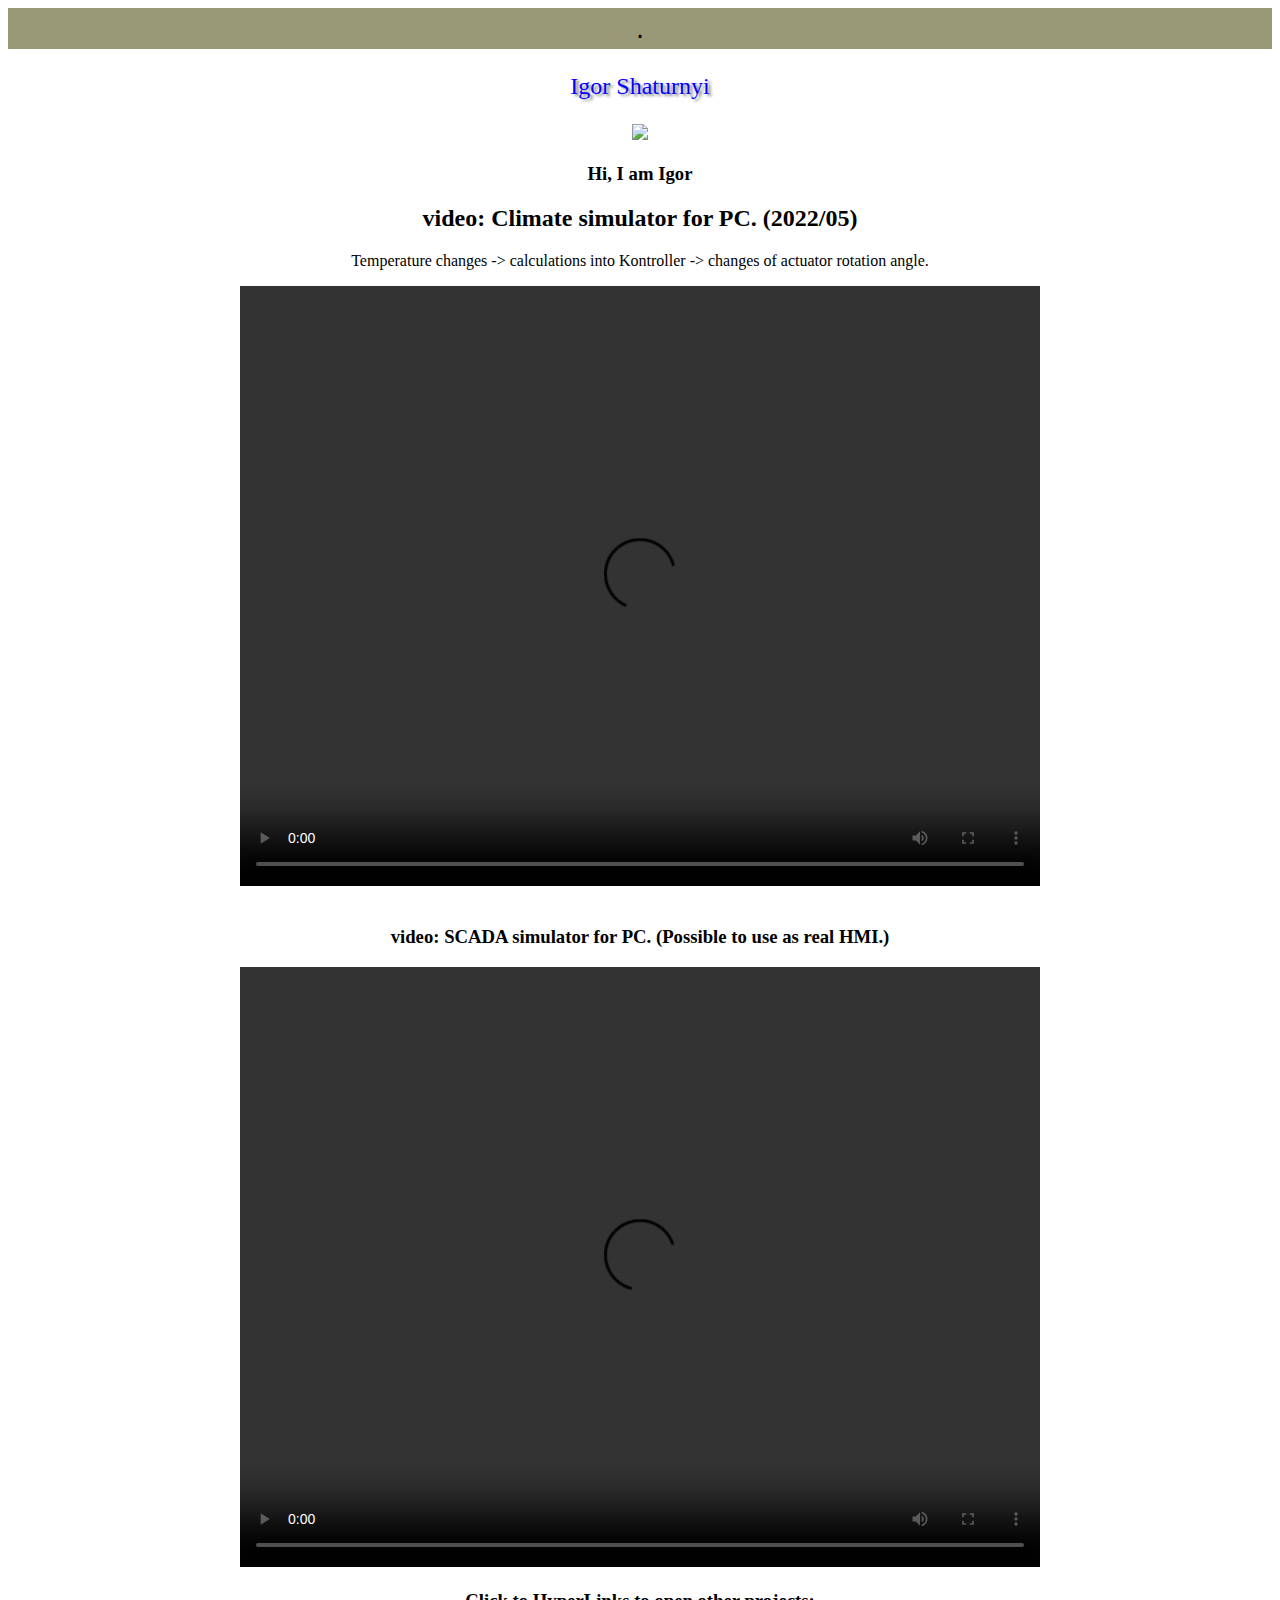
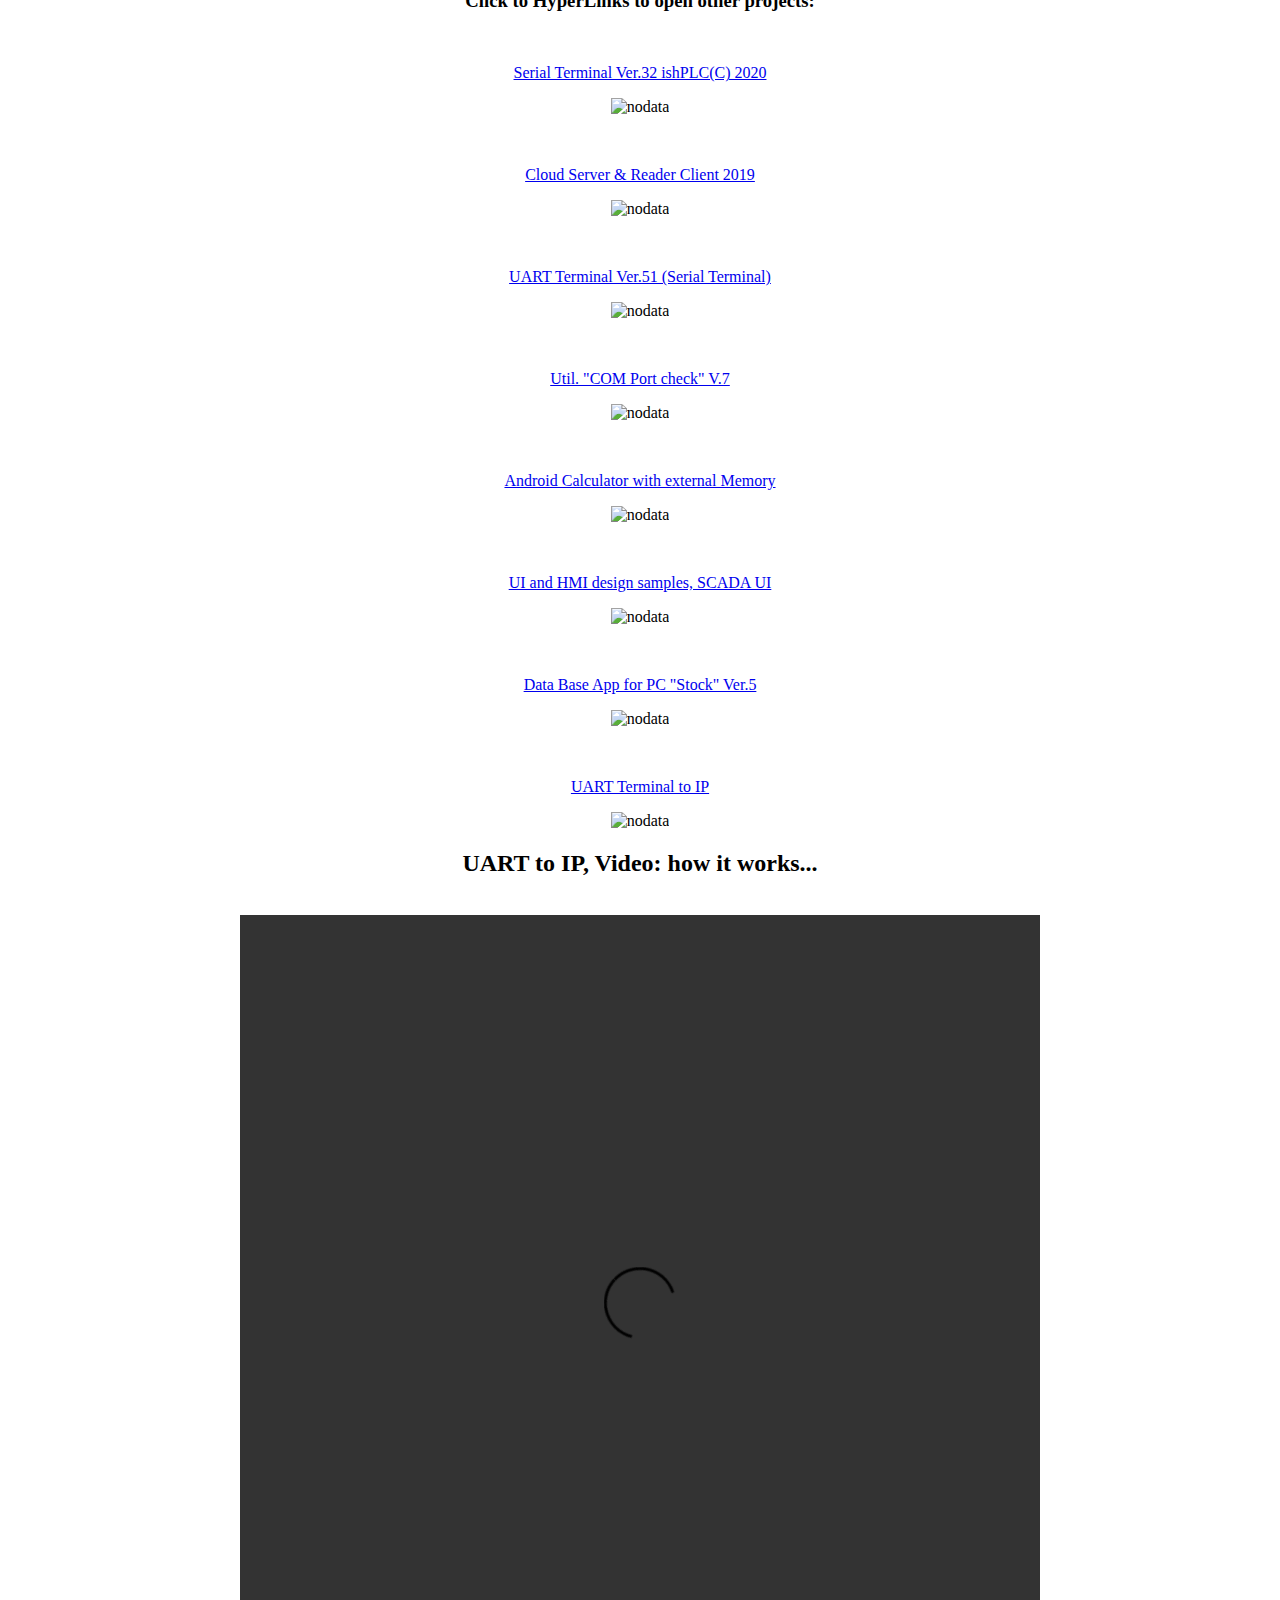
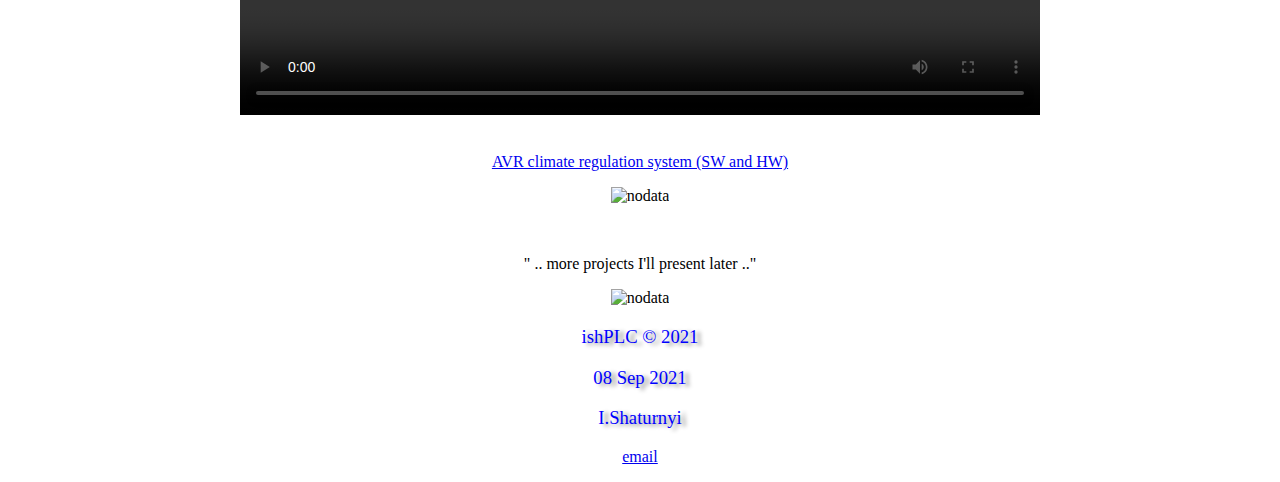
==== docs/index.html @ 09c2a777 "Update index.html" ====
<!DOCTYPE html>
<html>
 <head>
  <title> i.shaturnyi </title>
	<meta charset="utf-8">
	<link rel="stylesheet" type="text/css" href="css/styles.css">
 </head>
 <body>
 <table width="100%" border="0" cellspacing="0" cellpadding="4">
   <tr align="center" bgcolor="#999977">
    <td colspan="1" style="font-size: 180%; font-family: sans-serif"> . </td>
   </tr> </table> 
 
	<center><p style="color:blue; font-size: 18pt; text-shadow: 3px 2px 3px grey;">	
		Igor Shaturnyi </p></center> 
	
	<center>

	<div class="cat">
	<img src="img/i44.png" />
	</div></center>

		
<script> 
var source,dest,len,now=0,delay=50,letters=1;
function show_text()
{
    source = document.getElementById("pageTextSource");
    dest = document.getElementById("pageText");
    len = source.innerHTML.length;
    show();
}

function show()
{
    dest.innerHTML += source.innerHTML.substr(now,letters);
    now+=letters;

    if(now<len)
    	setTimeout("show()",delay);
    }
</script>
<body onload="show_text();">
<center> <h3>
<p style="display:none" id="pageTextSource";>
Hi, I am Igor Shaturnyi, Electronics and Software Engineer. Development of PC applications and databases, develop and test algorithms, process visualisation, development of wireless technology systems, etc. Since 2002 I have switched to C++ (previously was: Pascal and C). Job and Hobbies: development of hardware and software for microcontrollers and PC, Android smartphones, various electronics, repair of electronics.  Here is some of my projects, which short descriptions you can see below. If  you have some questions, please let me know using email, I'll be glad to answer. Thanks for your visit this webpage. 
<p id="pageText">
</p></h3></center>
<!-- -----------------------<p> links to my projects:</p>---------------- -->

<center>
	<h2> video: Climate simulator for PC. (2022/05) </h2>
	<p> Temperature changes -> calculations into Kontroller -> changes of actuator rotation angle. </p>
	<video width="800" height="600" controls =  "controls">
		<source src = "v/simV3H.mp4" />
	</video>	
	<br>
	<br>
	
	<h3> video: SCADA simulator for PC. (Possible to use as real HMI.) </h3>
	
	<video width="800" height="600" controls =  "controls">
		<source src = "https://ishplc.github.io/UI_HMI.github.io/v/scada_db.mp4"  type = "video/mp4" />
	</video>	
<br>
	<h3> Click to HyperLinks to open other projects: </h3>
<br>
	<p> <a href="https://ishplc.github.io/SISH32.github.io/"  
		target="_blank">Serial Terminal Ver.32 ishPLC(C) 2020</a></p>
	<center><p><img src="https://ishplc.github.io/SISH32.github.io/img/01.jpg" 
		alt="nodata" width="800" height="600"></p></center>	
<br>
<p> <a href="https://ishplc.github.io/SERVER_CLOUD_READER.github.io/"  
	target="_blank">Cloud Server & Reader Client 2019</a></p>
<center><p><img src="https://ishplc.github.io/SERVER_CLOUD_READER.github.io/img/01.jpg" 
	alt="nodata" width="800" height="600"></p></center>	
<br>
<p> <a href="https://ishplc.github.io/UART_Terminal51/"  
	target="_blank">UART Terminal Ver.51 (Serial Terminal)</a></p>
<center><p><img src="https://ishplc.github.io/UART_Terminal51/img/05.JPG" 
	alt="nodata" width="350" height="500"></p></center>	
<br>
<p> <a href="https://ishplc.github.io/COMPort/"  
	target="_blank">Util. "COM Port check" V.7</a></p>
<center><p><img src="https://ishplc.github.io/COMPort/img/03.JPG" 
	alt="nodata" ></p></center>	
<br>
<p> <a href="https://ishplc.github.io/AndroidCalc.github.io/"  
	target="_blank">Android Calculator with external Memory</a></p>
<center><p><img src="https://ishplc.github.io/AndroidCalc.github.io/img/2.jpg" 
	alt="nodata" width="800" height="600"></p></center>	
<br>
<p> <a href="https://ishplc.github.io/UI_HMI.github.io/"  
	target="_blank">UI and HMI design samples, SCADA UI</a></p>
<center><p><img src="https://ishplc.github.io/UI_HMI.github.io/i/scada_db.jpg" 
	alt="nodata" width="800" height="500"></p></center>	
<br>

<p> <a href="https://ishplc.github.io/DB_App_STOCK.github.io/"  
	target="_blank">Data Base App for PC "Stock" Ver.5</a></p>
<center><p><img src="https://ishplc.github.io/DB_App_STOCK.github.io/img/b.jpg" 
	alt="nodata" width="800" height="500"></p></center>	

<br>
<p> <a href="https://ishplc.github.io/UART2IP/"  
	target="_blank">UART Terminal to IP</a></p>
<center><p><img src="https://ishplc.github.io/UART2IP/img/02.JPG" 
	alt="nodata" width="800" height="700"></p></center>	
	<center><h2> UART to IP, Video: how it works...  </h2>
<br>
	<video width="800" height="800" controls =  "controls">
			<source src = "https://ishplc.github.io/UART2IP/v/232_HMI_IP.mp4"  type = "video/mp4" />
		</video></center>


<br>
<p> <a href="https://ishplc.github.io/AVR_Climate_System/"  
	target="_blank">AVR climate regulation system (SW and HW)</a></p>
<center><p><img src="https://ishplc.github.io/AVR_Climate_System/I/02.JPG" 
	alt="nodata" width="800" height="500"></p></center>	
<br>
	

<p> " .. more projects I'll present later .." </p>

<!-- ishPLC(C) 2021 ingisaturny@gmail.com -->
	<p><img src="img/i44.png" alt="nodata"></p>
		<center><p style="color:blue; font-size: 14pt; ont-size: 20pt; text-shadow: 5px 2px 4px grey;">	
		ishPLC © 2021   </p>
		</center>	
	<center><p style="color:blue; font-size: 14pt; text-shadow: 5px 2px 4px grey;">	
		08 Sep 2021  </p></center>


<!-- <h3> I.Shaturny ishPLC © 2021 </h3>-->
	<center><p style="color:blue; font-size: 14pt; ont-size: 20pt; text-shadow: 5px 2px 4px grey;">	
		I.Shaturnyi </p></center>
		<p><a href="mailto:ingisaturny@gmail.com">email</a></p>
		<footer > </footer>
</center>
 </body>
	 
</html>
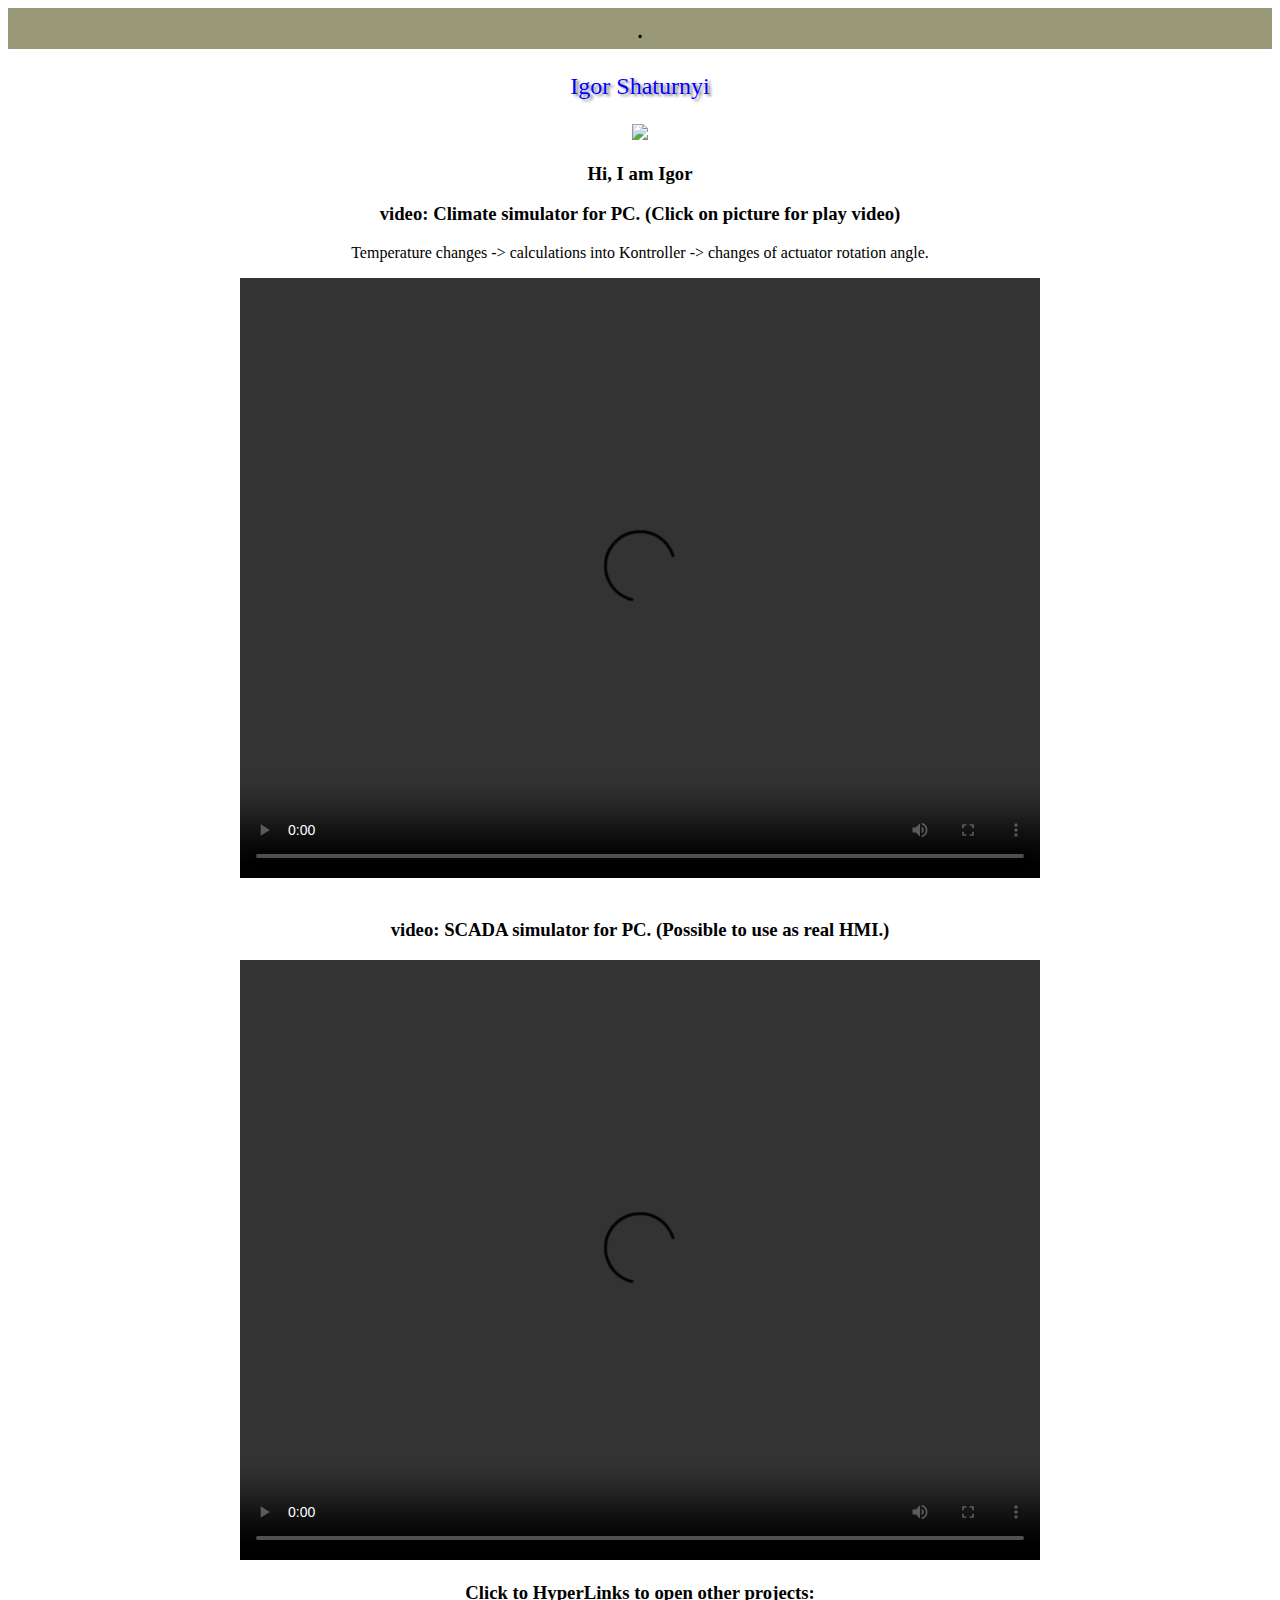
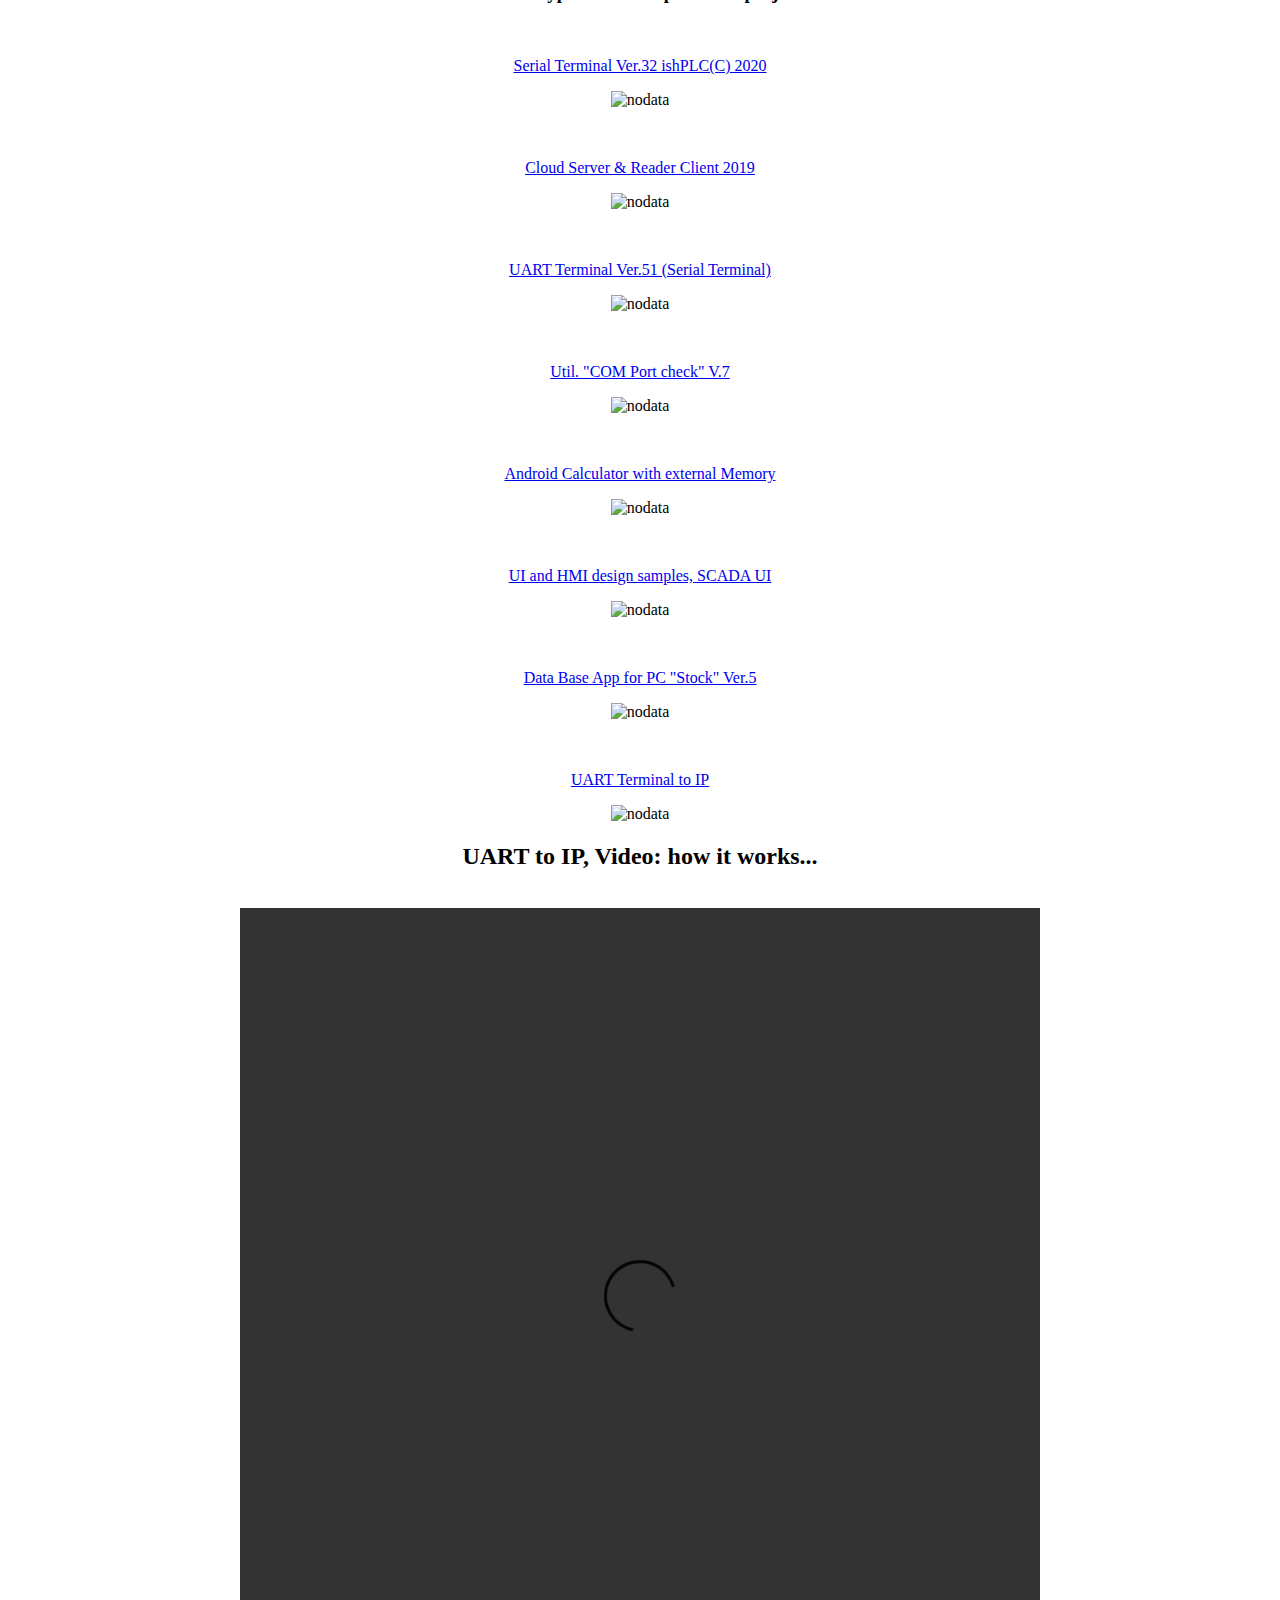
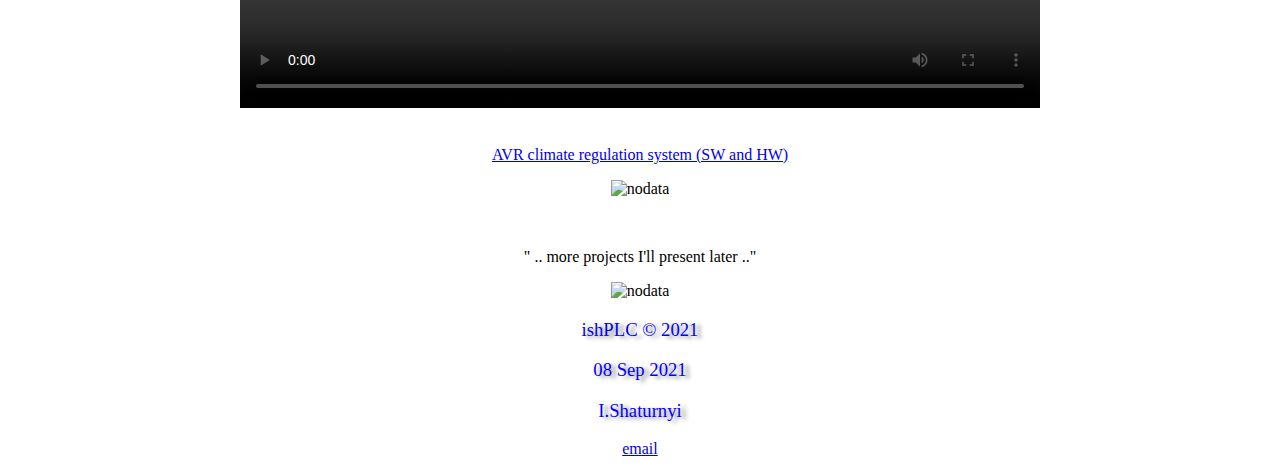
==== commit 81cd41dc: "Update index.html" ====
--- a/docs/index.html
+++ b/docs/index.html
@@ -43,13 +43,13 @@
 <body onload="show_text();">
 <center> <h3>
 <p style="display:none" id="pageTextSource";>
-Hi, I am Igor Shaturnyi, Electronics and Software Engineer. Development of PC applications and databases, develop and test algorithms, process visualisation, development of wireless technology systems, etc. Since 2002 I have switched to C++ (previously was: Pascal and C). Job and Hobbies: development of hardware and software for microcontrollers and PC, Android smartphones, various electronics, repair of electronics.  Here is some of my projects, which short descriptions you can see below. If  you have some questions, please let me know using email, I'll be glad to answer. Thanks for your visit this webpage. 
+Hi, I am Igor Shaturnyi, Electronics and Software Engineer. Electronic specialisation is automation and wireles tecnologies. Software specialisation is C/C++ Programmer. I have over 35 years of work experience.  Development of PC applications and databases, testing algorithms, process visualisation, automation and wireless technology systems, SW and HW for microcontrollers, PLC and Computers. Since 2002 I have switched to C++ (previously was: Pascal and C).  Here is some of my projects, which short descriptions you can see below. If you have any questions or suggestions, please contact me using the email at the bottom of the page, I'll be glad to answer. Thanks for your visit this webpage.
 <p id="pageText">
 </p></h3></center>
 <!-- -----------------------<p> links to my projects:</p>---------------- -->
 
 <center>
-	<h2> video: Climate simulator for PC. (2022/05) </h2>
+	<h3> video: Climate simulator for PC. (Click on picture for play video) </h3>
 	<p> Temperature changes -> calculations into Kontroller -> changes of actuator rotation angle. </p>
 	<video width="800" height="600" controls =  "controls">
 		<source src = "v/simV3H.mp4" />
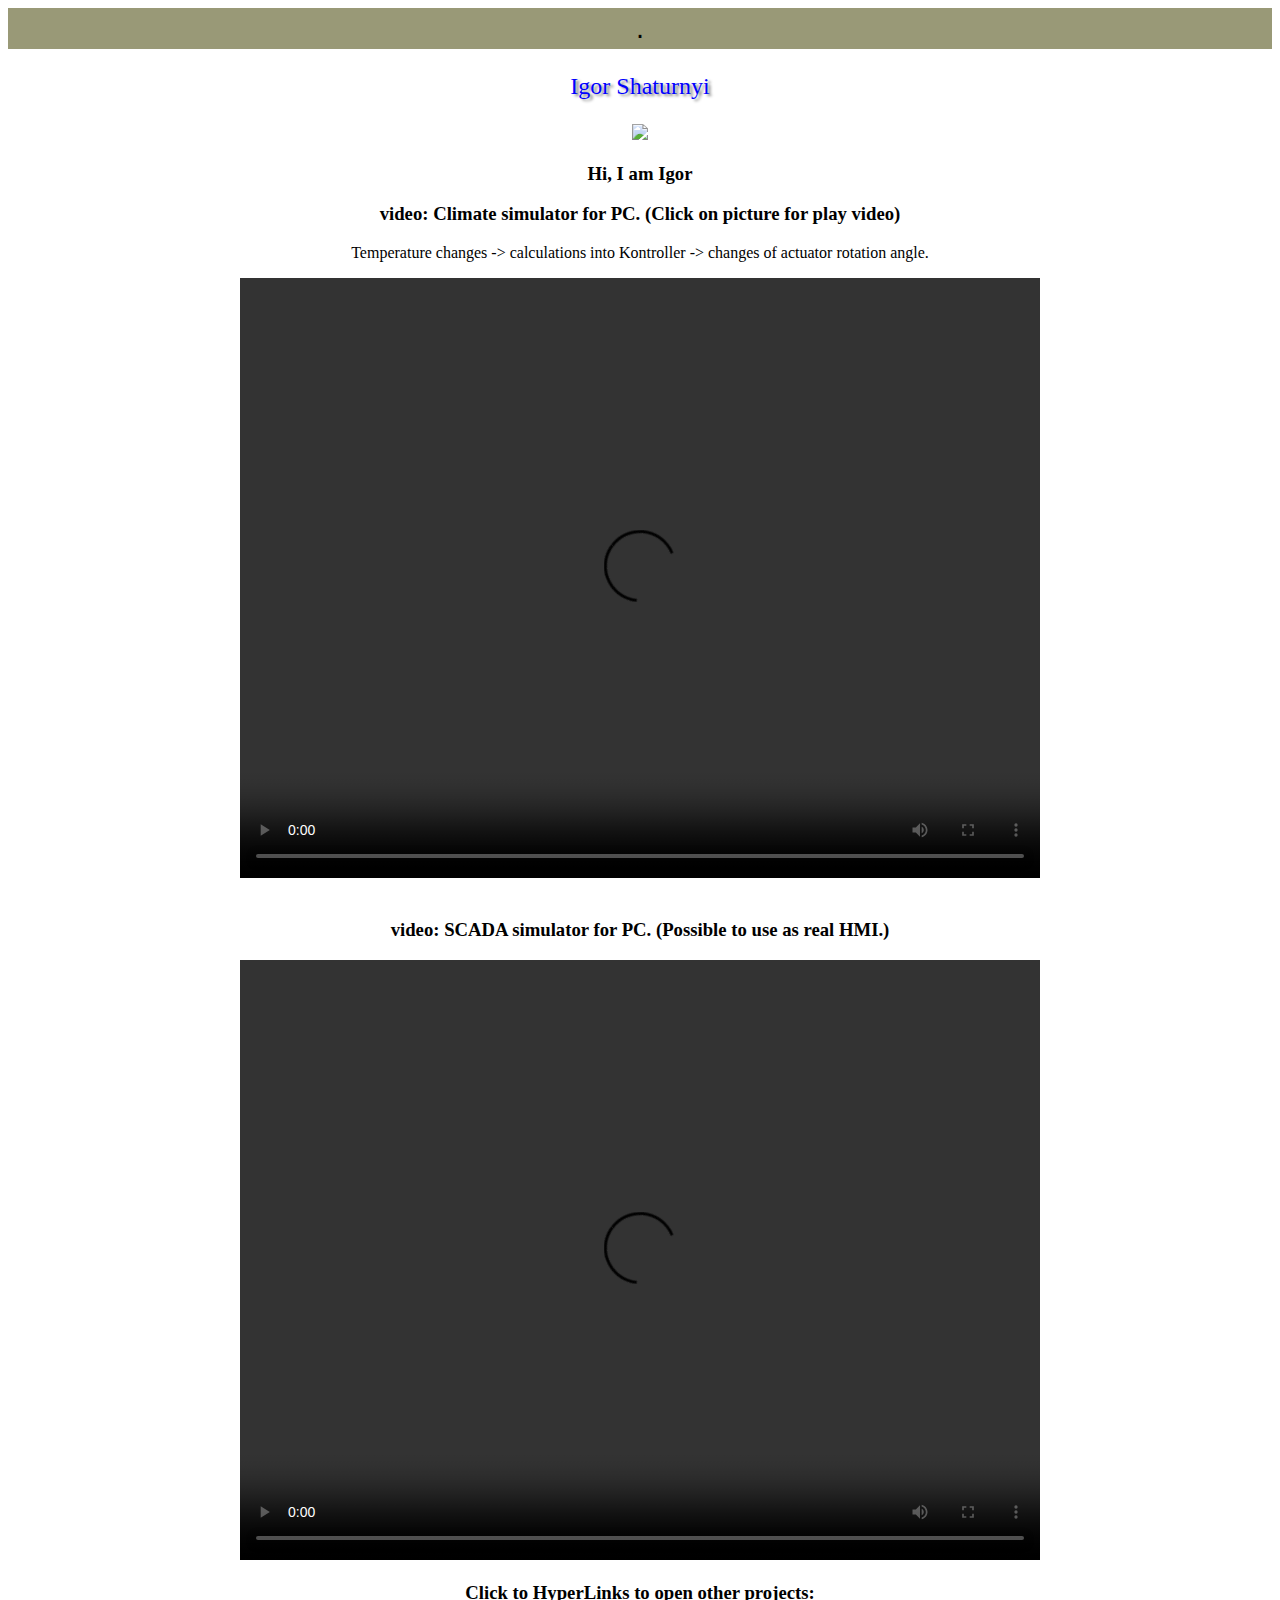
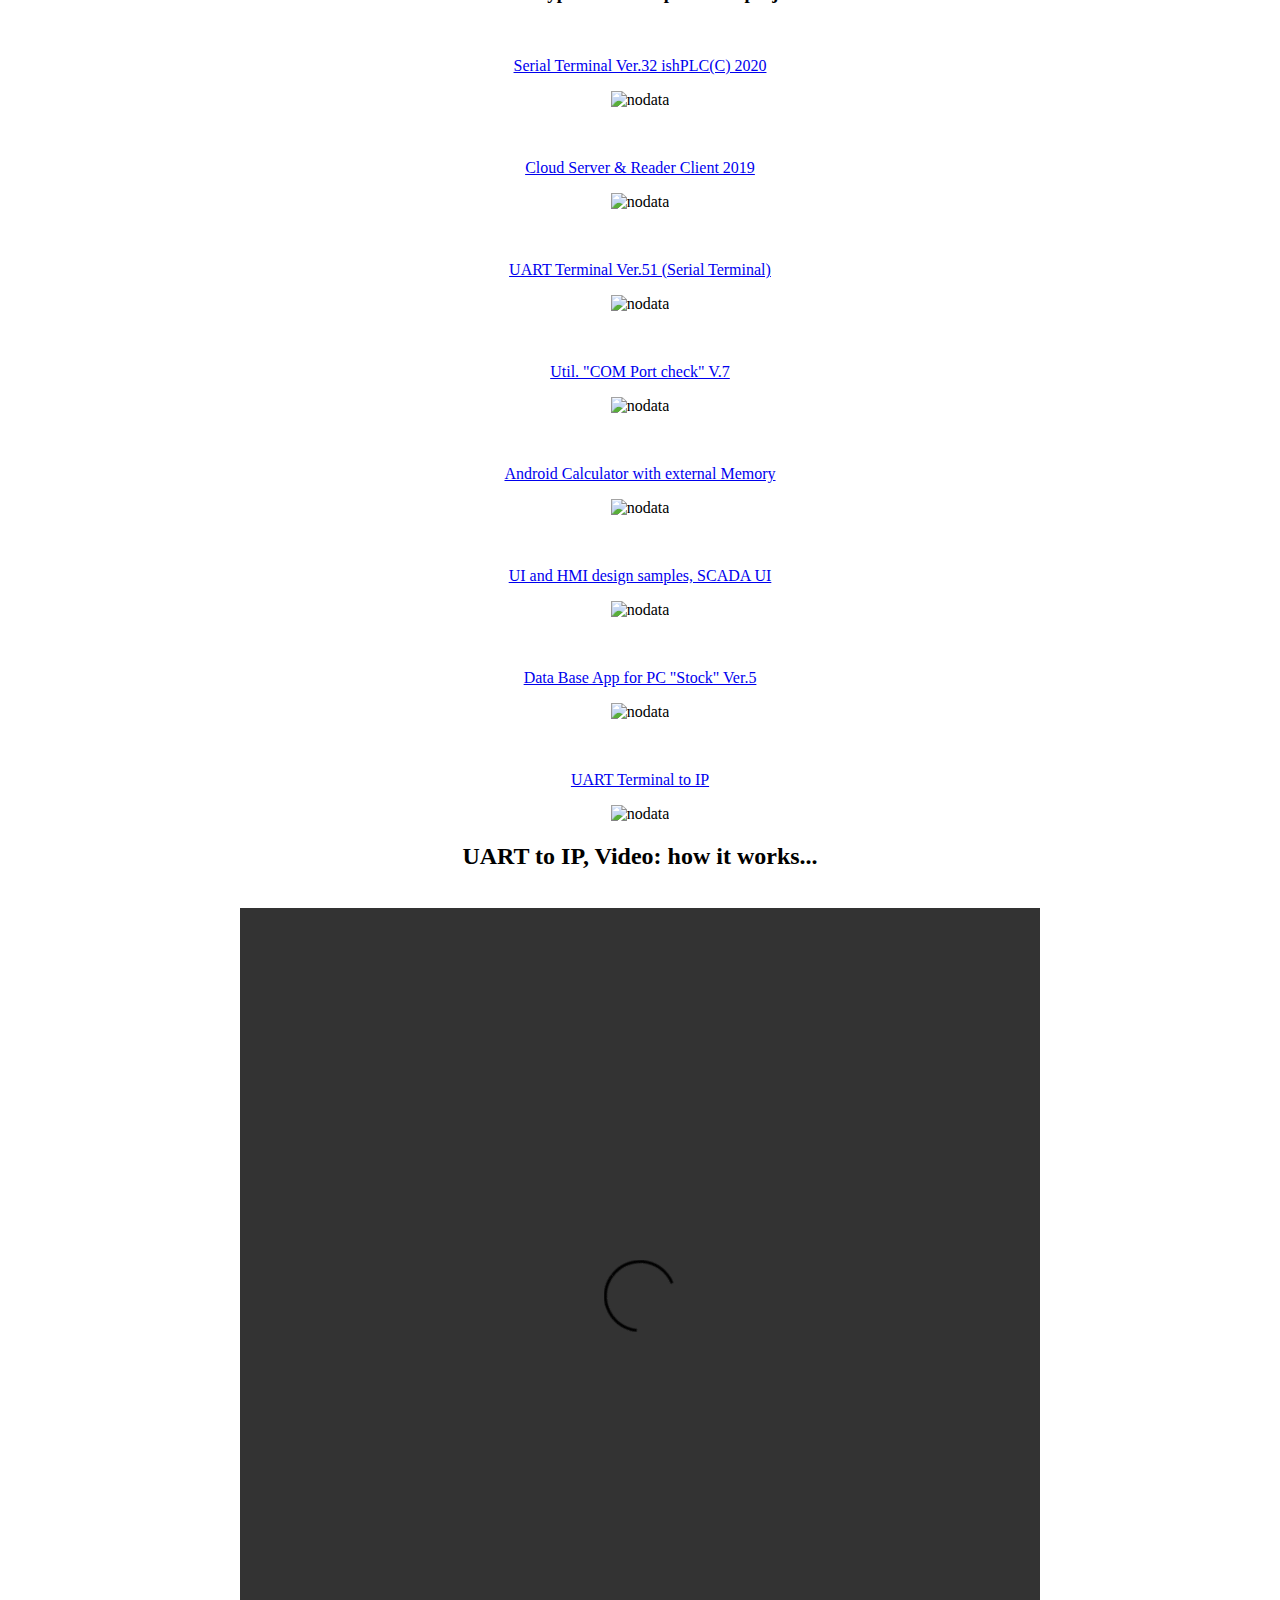
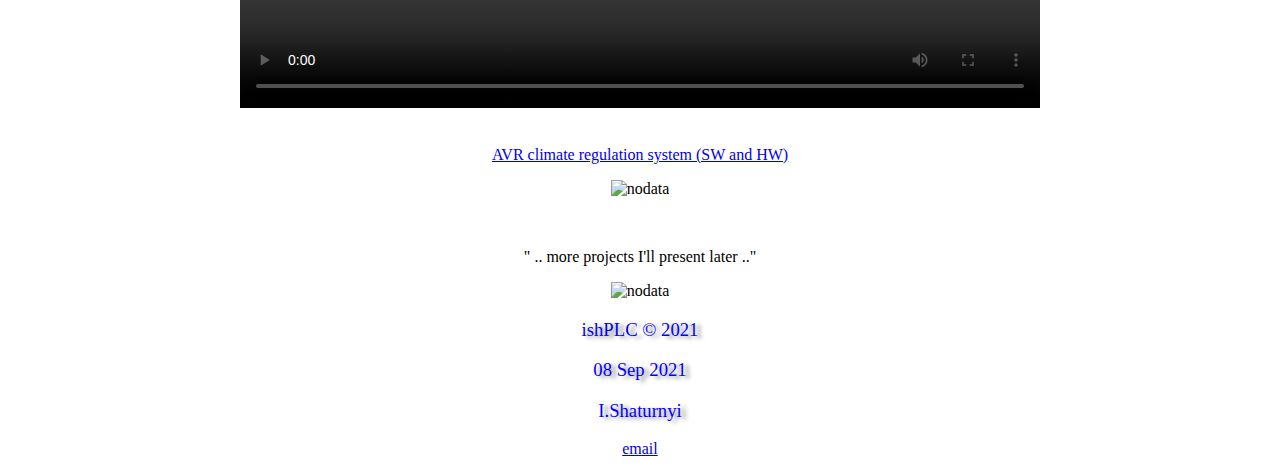
==== commit 608f868d: "Update index.html" ====
--- a/docs/index.html
+++ b/docs/index.html
@@ -43,7 +43,9 @@
 <body onload="show_text();">
 <center> <h3>
 <p style="display:none" id="pageTextSource";>
-Hi, I am Igor Shaturnyi, Electronics and Software Engineer. Electronic specialisation is automation and wireles tecnologies. Software specialisation is C/C++ Programmer. I have over 35 years of work experience.  Development of PC applications and databases, testing algorithms, process visualisation, automation and wireless technology systems, SW and HW for microcontrollers, PLC and Computers. Since 2002 I have switched to C++ (previously was: Pascal and C).  Here is some of my projects, which short descriptions you can see below. If you have any questions or suggestions, please contact me using the email at the bottom of the page, I'll be glad to answer. Thanks for your visit this webpage.
+Hi, I am Igor Shaturnyi, Electronics and Software Engineer. Since 2002 I have switched to C++ (previously was: Pascal and C).  
+Here is some of my projects, which short descriptions you can see below. If you have any questions or suggestions, 
+please contact me using the email at the bottom of the page, I'll be glad to answer. Thanks for your visit this webpage.
 <p id="pageText">
 </p></h3></center>
 <!-- -----------------------<p> links to my projects:</p>---------------- -->
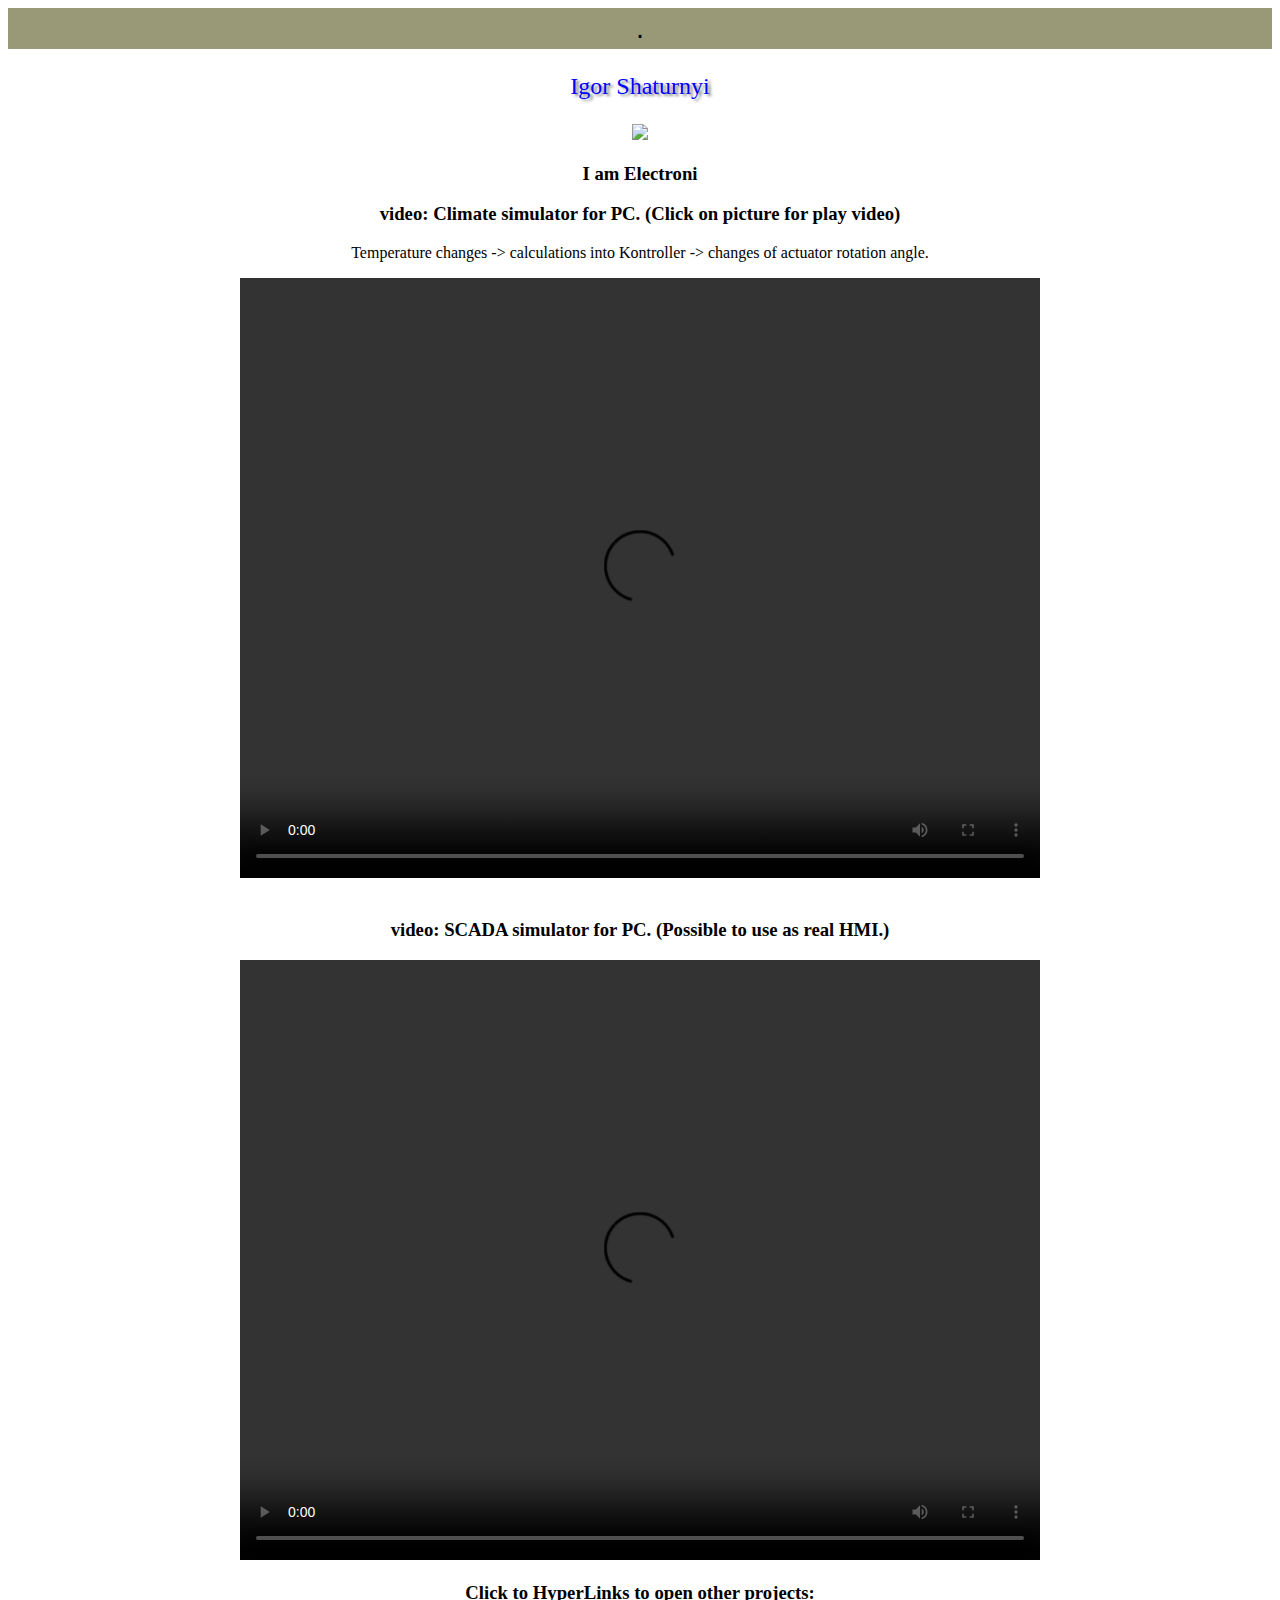
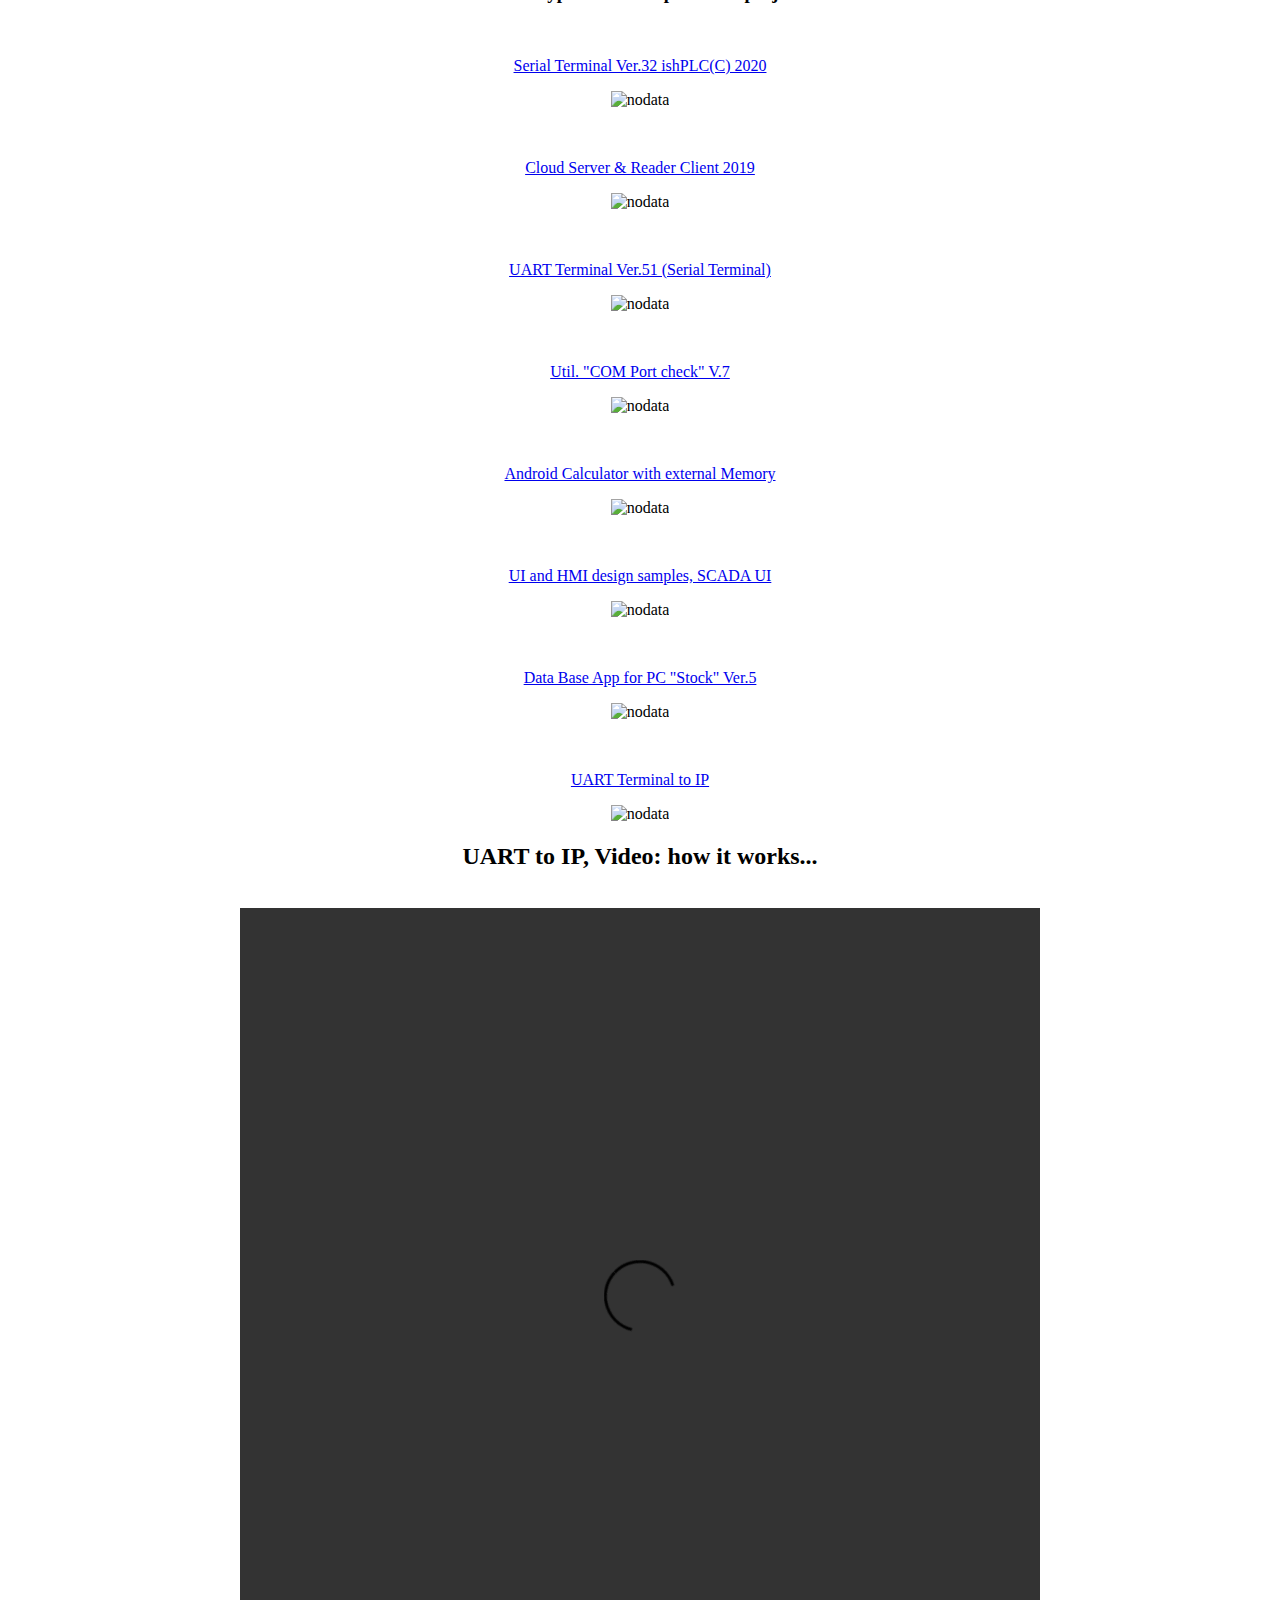
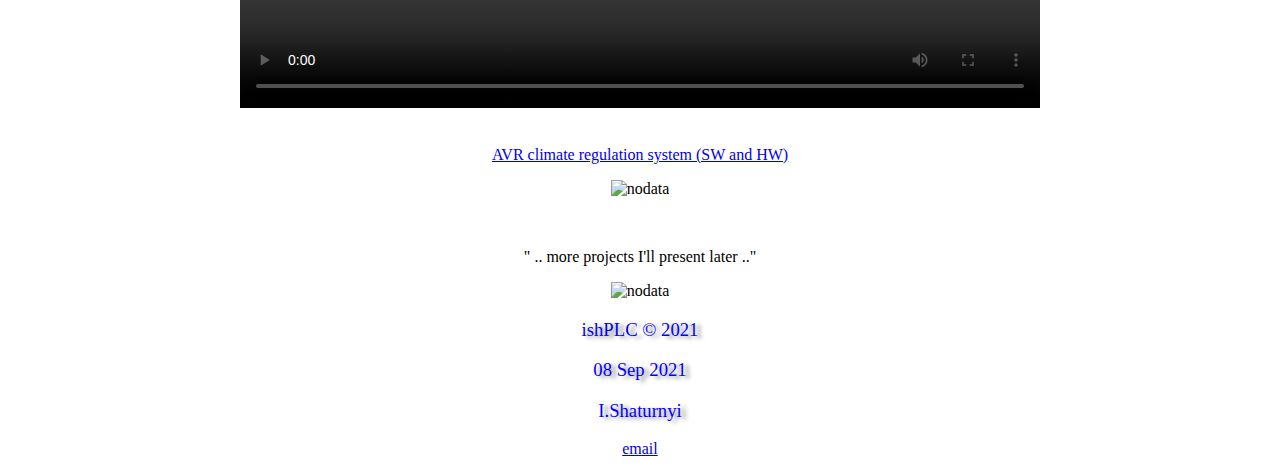
==== commit a8562e38: "Update index.html" ====
--- a/docs/index.html
+++ b/docs/index.html
@@ -43,9 +43,7 @@
 <body onload="show_text();">
 <center> <h3>
 <p style="display:none" id="pageTextSource";>
-Hi, I am Igor Shaturnyi, Electronics and Software Engineer. Since 2002 I have switched to C++ (previously was: Pascal and C).  
-Here is some of my projects, which short descriptions you can see below. If you have any questions or suggestions, 
-please contact me using the email at the bottom of the page, I'll be glad to answer. Thanks for your visit this webpage.
+I am Electronics and Software Engineer, Prague (Kladno), Czech Republic. Industrial automation, civil avionics and railway transport.  Since 2002 I have switched to C++ (previously was: Pascal and C).  Here is some of my projects, which short descriptions you can see below. If you have any questions or interesting offer, please contact me (email at the bottom of the page). I'll be glad to answer. Thanks for your visit this webpage.
 <p id="pageText">
 </p></h3></center>
 <!-- -----------------------<p> links to my projects:</p>---------------- -->
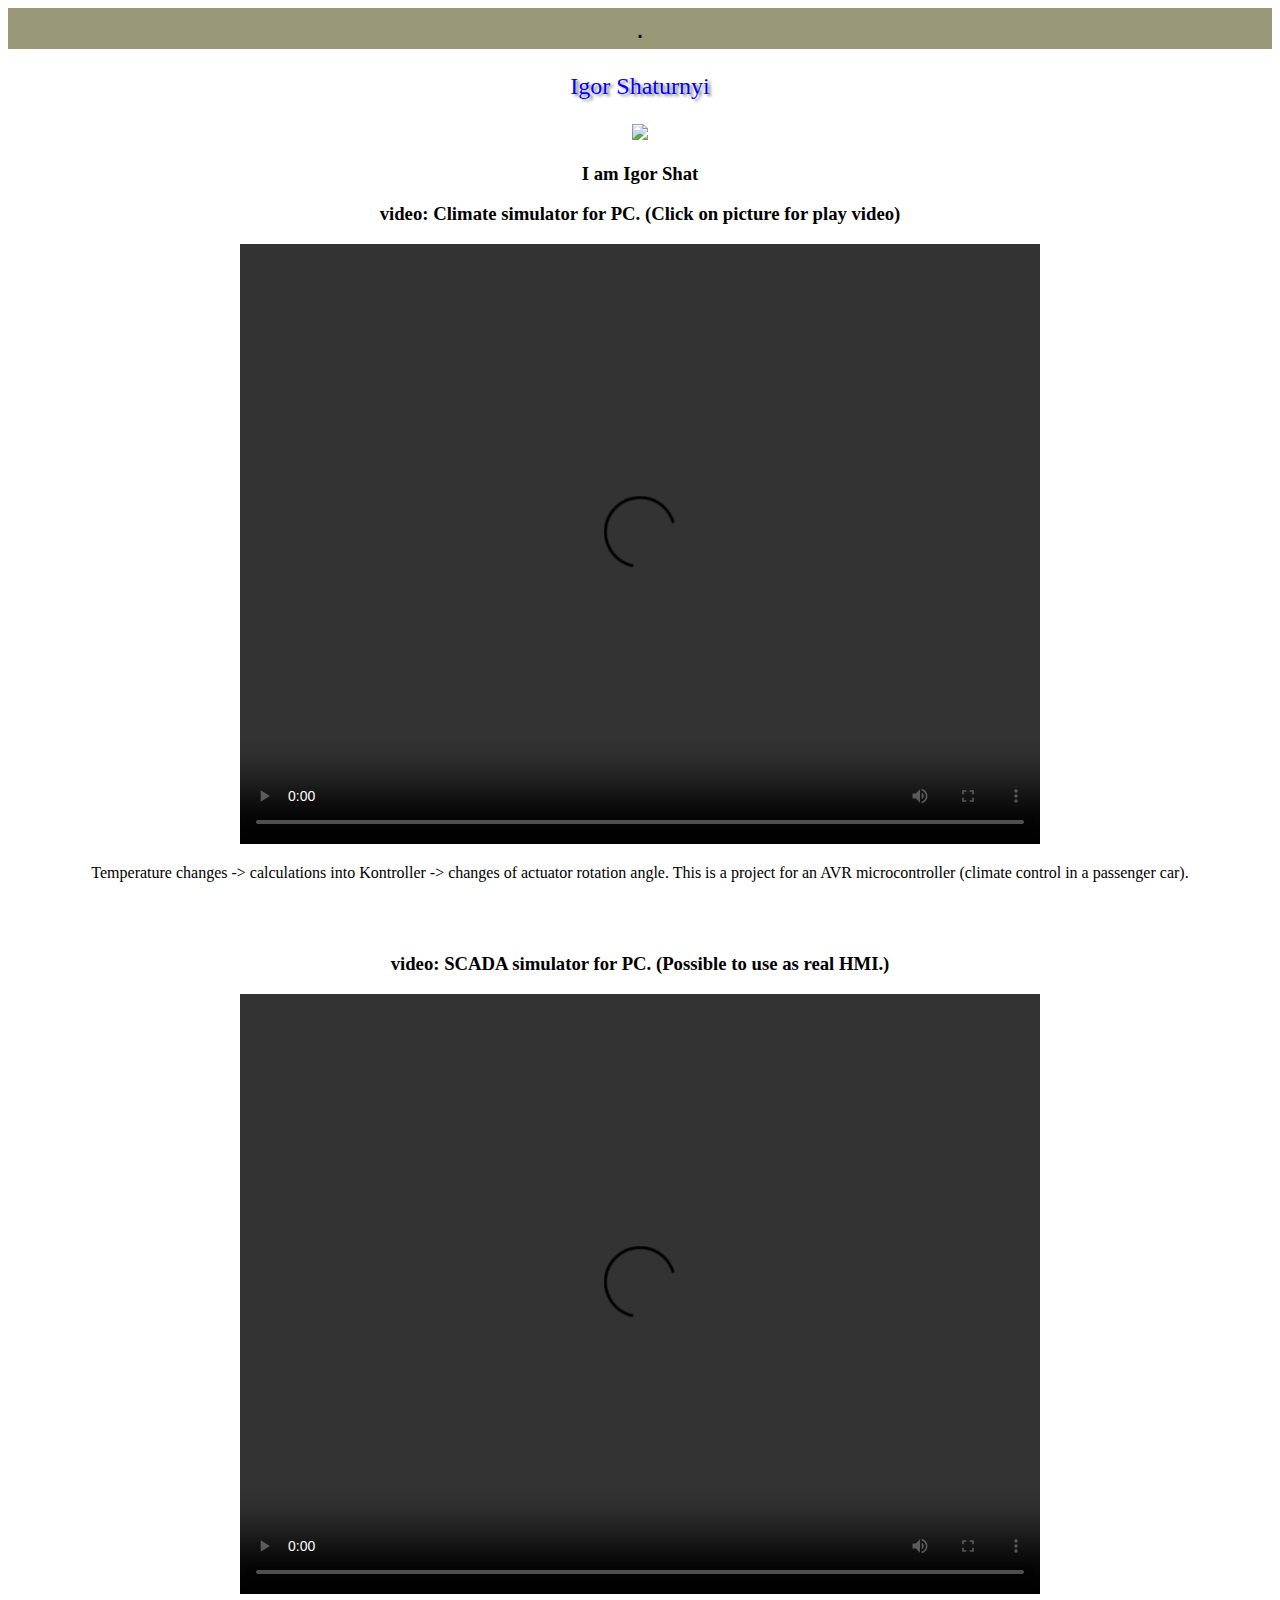
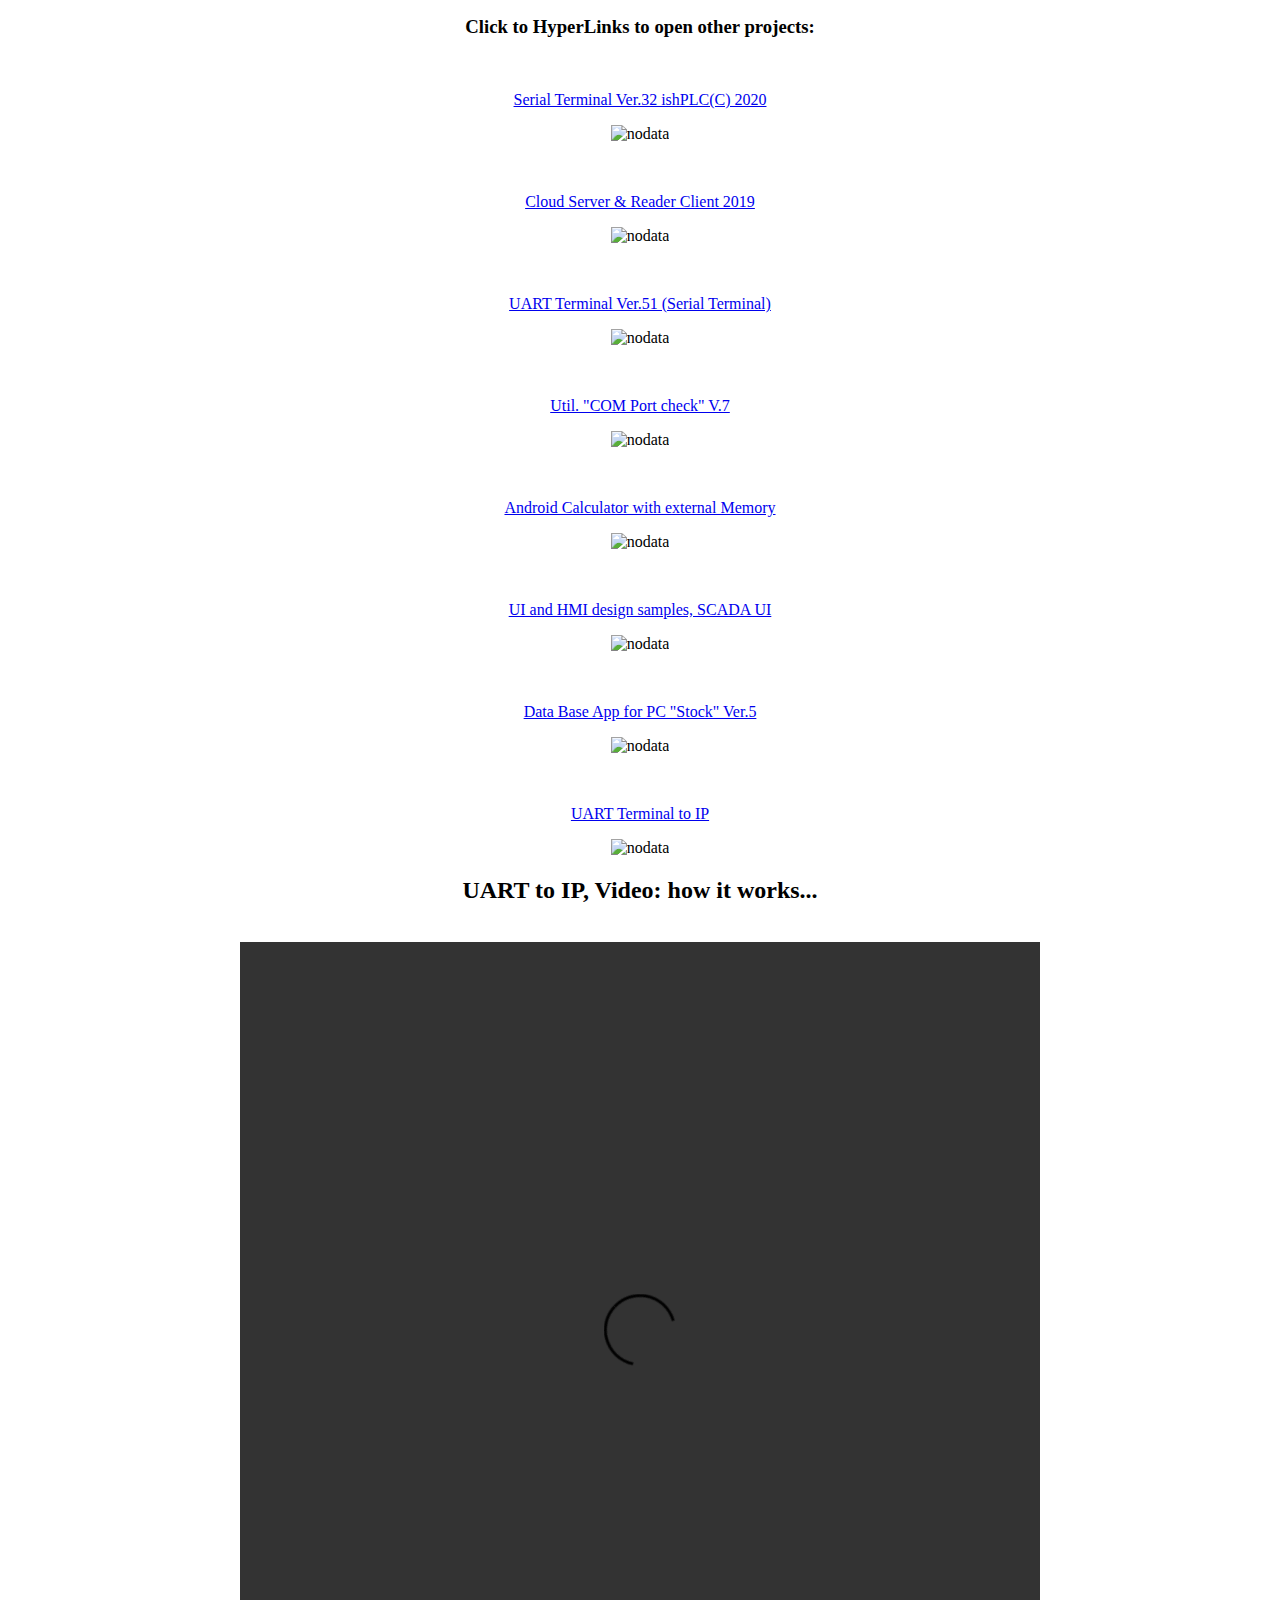
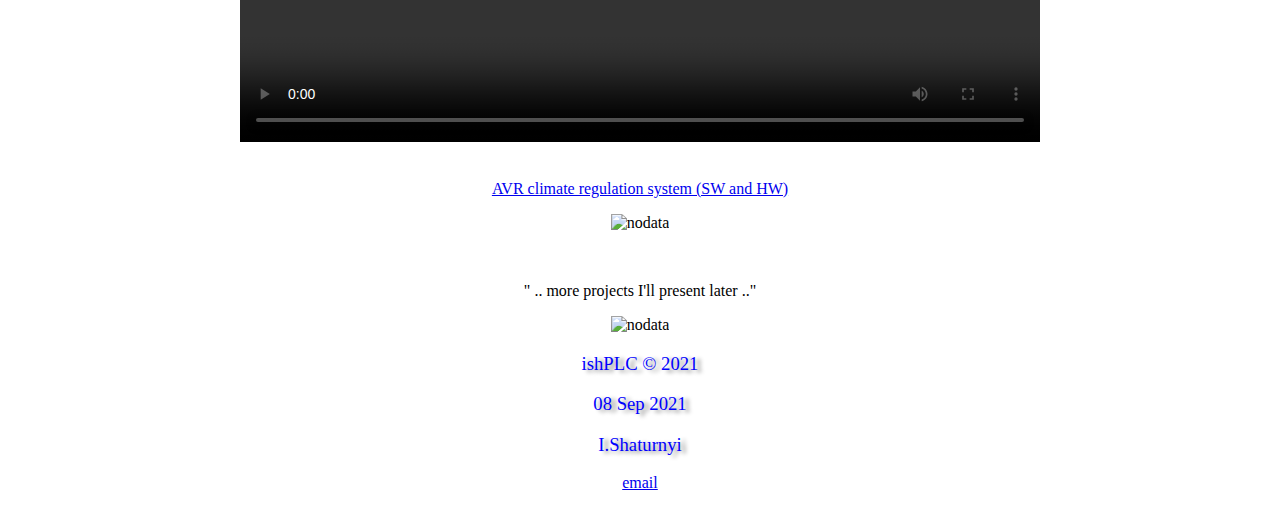
==== commit 1f190d24: "Update index.html" ====
--- a/docs/index.html
+++ b/docs/index.html
@@ -43,17 +43,20 @@
 <body onload="show_text();">
 <center> <h3>
 <p style="display:none" id="pageTextSource";>
-I am Electronics and Software Engineer, Prague (Kladno), Czech Republic. Industrial automation, civil avionics and railway transport.  Since 2002 I have switched to C++ (previously was: Pascal and C).  Here is some of my projects, which short descriptions you can see below. If you have any questions or interesting offer, please contact me (email at the bottom of the page). I'll be glad to answer. Thanks for your visit this webpage.
+I am Igor Shaturnyi, Electronics and Software Engineer, Prague (Kladno), Czech Republic. Since 2002 I have switched to C++ (previously was: Pascal and C).  Here is some of my projects, which short descriptions you can see below. If you have any questions or interesting offer, please contact me (email at the bottom of the page). I will be glad to discuss. Thanks for your visit this webpage.
 <p id="pageText">
 </p></h3></center>
 <!-- -----------------------<p> links to my projects:</p>---------------- -->
 
 <center>
 	<h3> video: Climate simulator for PC. (Click on picture for play video) </h3>
-	<p> Temperature changes -> calculations into Kontroller -> changes of actuator rotation angle. </p>
+	
+
+	
 	<video width="800" height="600" controls =  "controls">
 		<source src = "v/simV3H.mp4" />
-	</video>	
+	</video>
+	<p> Temperature changes -> calculations into Kontroller -> changes of actuator rotation angle.  This is a project for an AVR microcontroller (climate control in a passenger car).</p>	
 	<br>
 	<br>
 	
@@ -131,13 +134,11 @@
 	<center><p style="color:blue; font-size: 14pt; text-shadow: 5px 2px 4px grey;">	
 		08 Sep 2021  </p></center>
 
-
 <!-- <h3> I.Shaturny ishPLC © 2021 </h3>-->
 	<center><p style="color:blue; font-size: 14pt; ont-size: 20pt; text-shadow: 5px 2px 4px grey;">	
 		I.Shaturnyi </p></center>
 		<p><a href="mailto:ingisaturny@gmail.com">email</a></p>
 		<footer > </footer>
 </center>
- </body>
-	 
+ </body>	 
 </html>
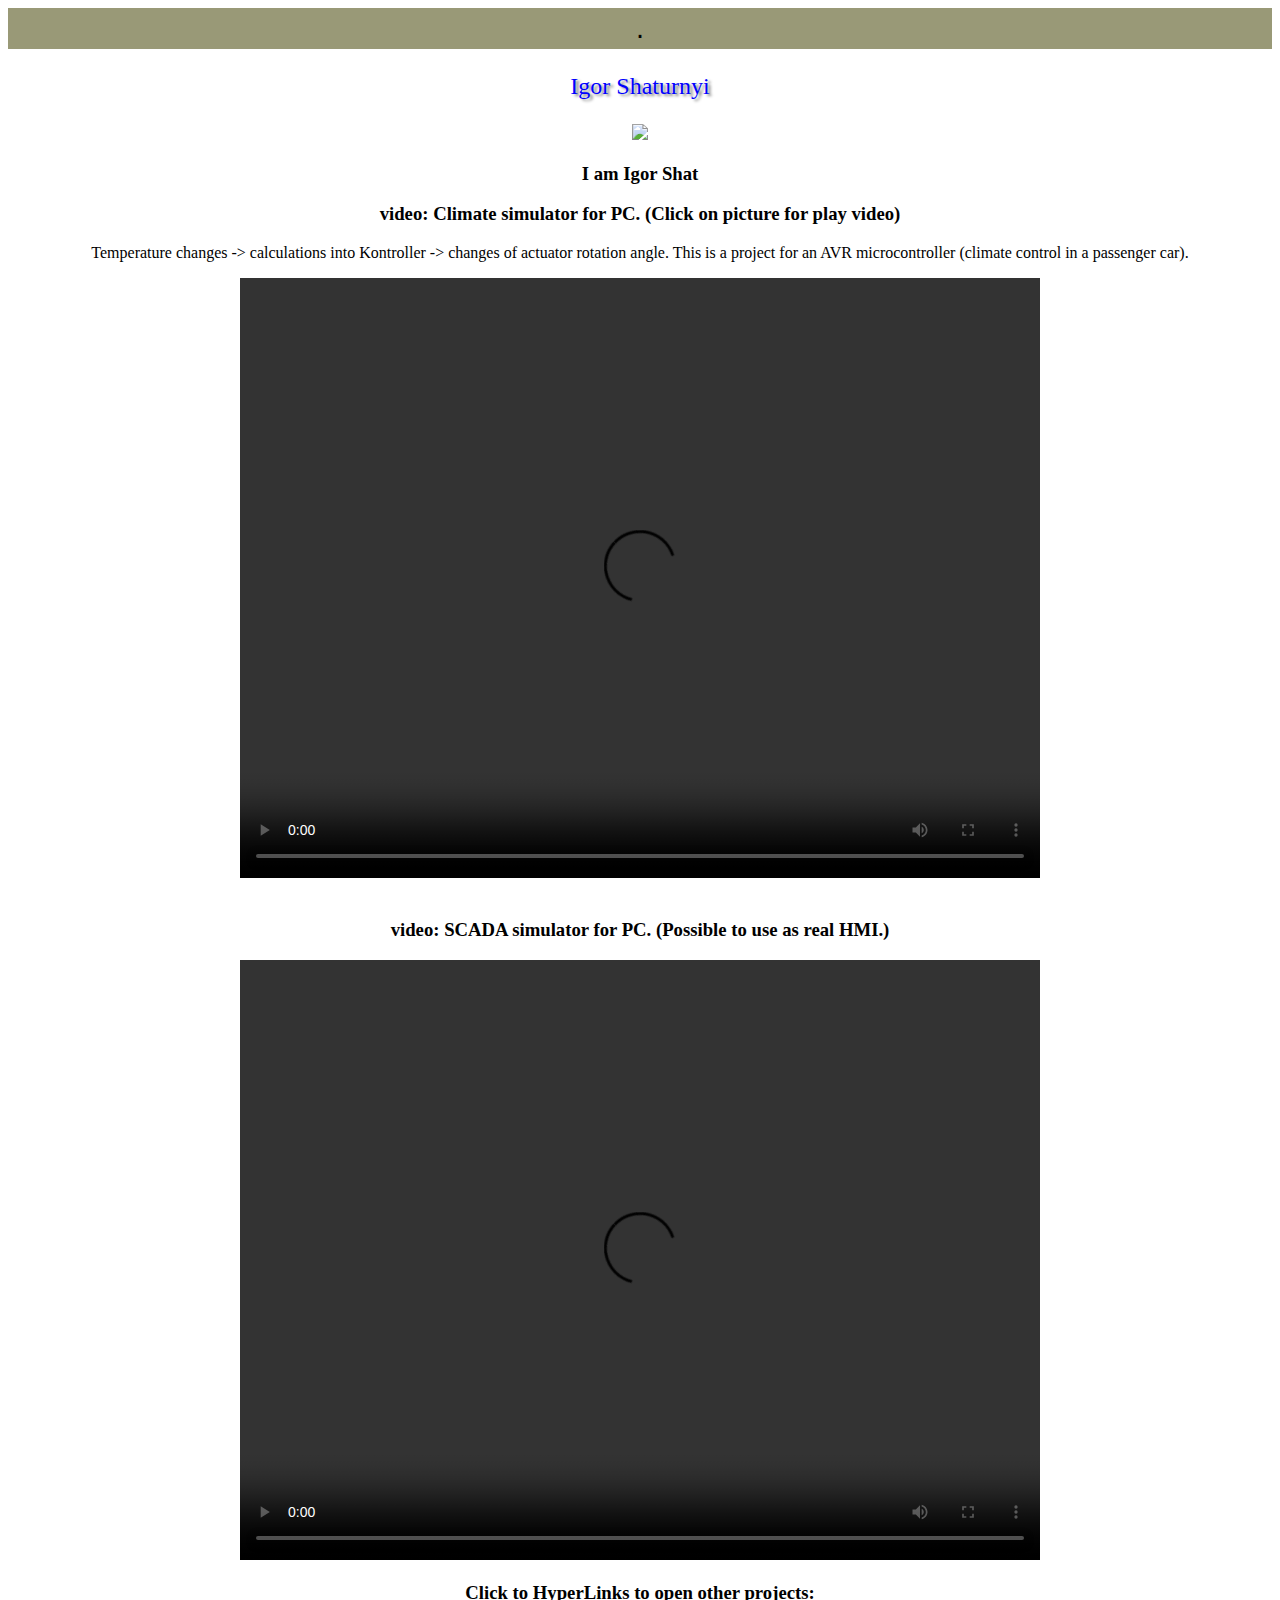
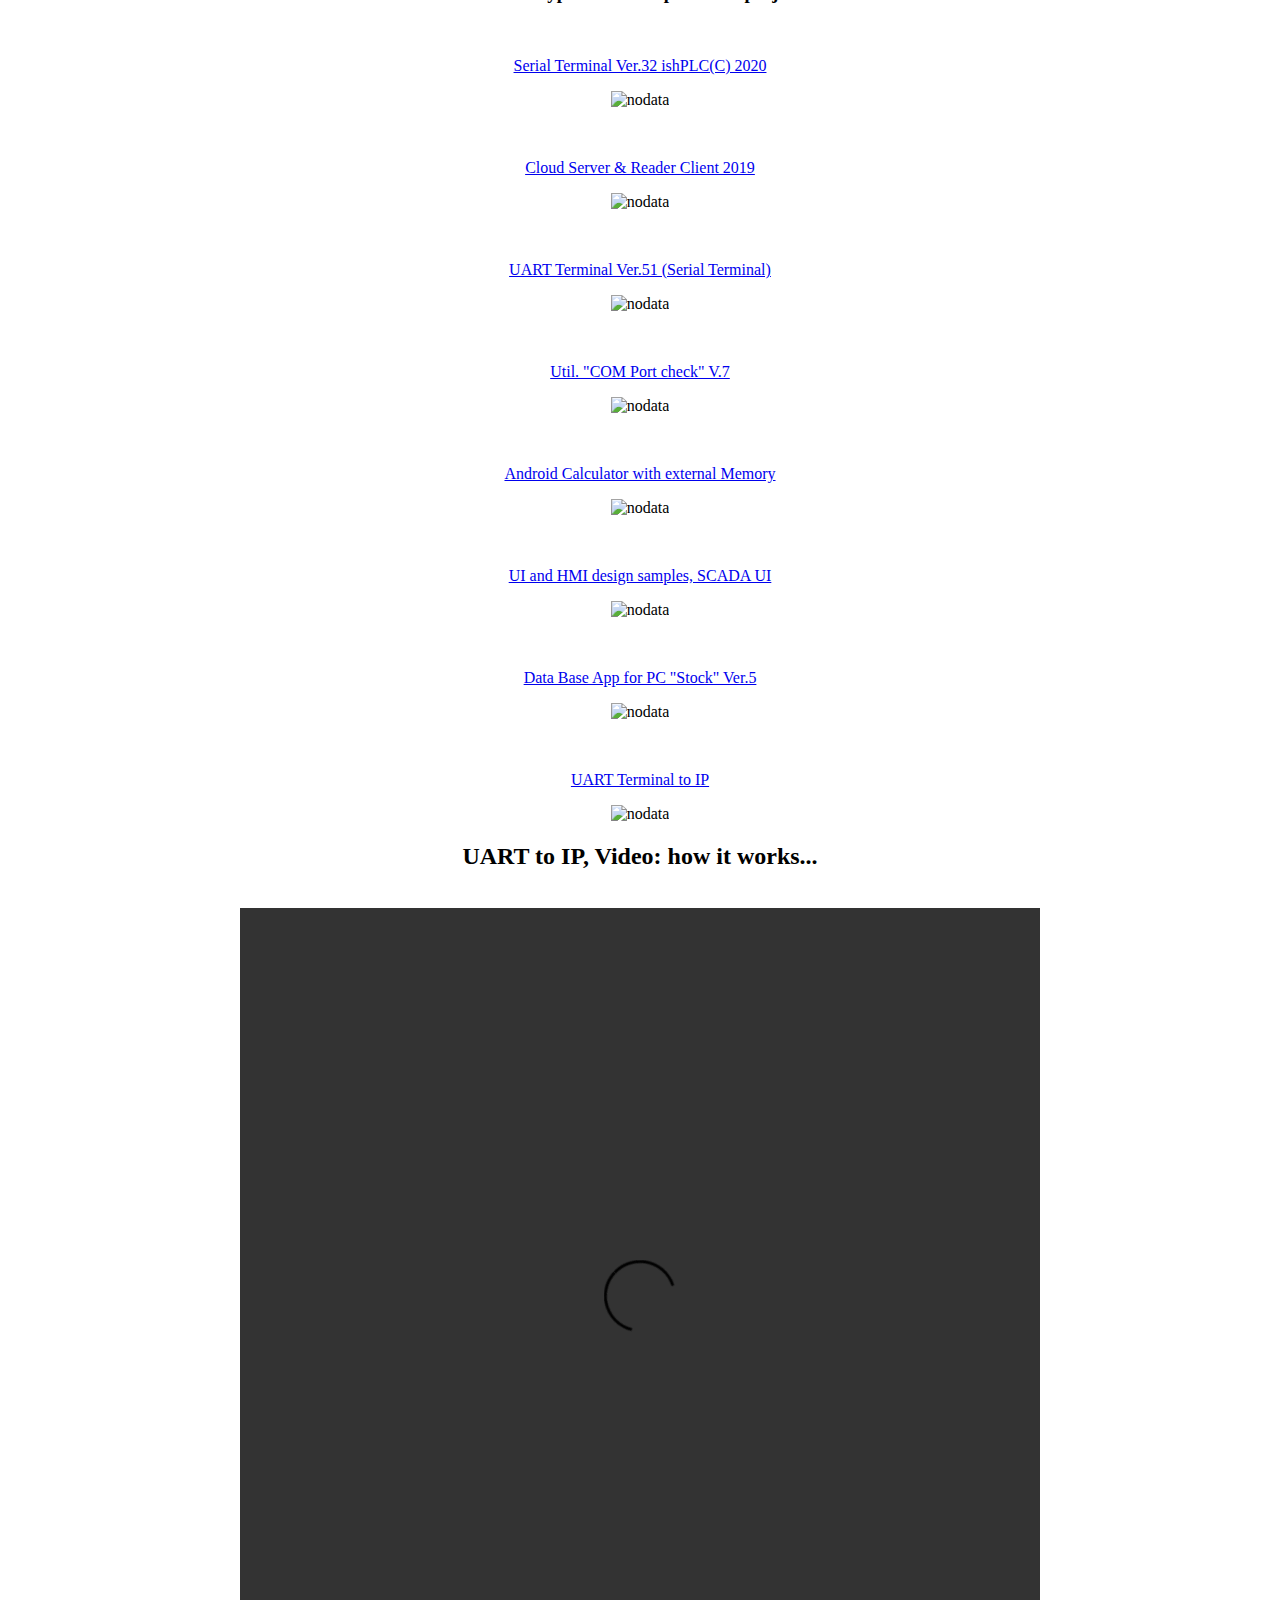
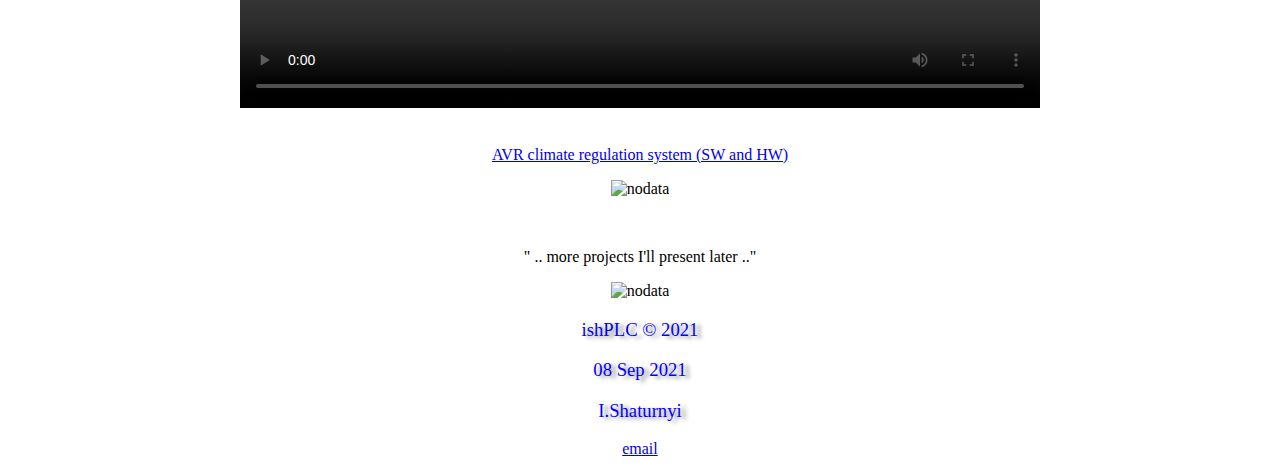
==== commit c42e9801: "Update index.html" ====
--- a/docs/index.html
+++ b/docs/index.html
@@ -49,17 +49,13 @@
 <!-- -----------------------<p> links to my projects:</p>---------------- -->
 
 <center>
-	<h3> video: Climate simulator for PC. (Click on picture for play video) </h3>
-	
-
-	
+	<h3> video: Climate simulator for PC. (Click on picture for play video) </h3>	
+		<p> Temperature changes -> calculations into Kontroller -> changes of actuator rotation angle.  This is a project for an AVR microcontroller (climate control in a passenger car).</p>	
 	<video width="800" height="600" controls =  "controls">
 		<source src = "v/simV3H.mp4" />
 	</video>
-	<p> Temperature changes -> calculations into Kontroller -> changes of actuator rotation angle.  This is a project for an AVR microcontroller (climate control in a passenger car).</p>	
 	<br>
-	<br>
-	
+	<br>	
 	<h3> video: SCADA simulator for PC. (Possible to use as real HMI.) </h3>
 	
 	<video width="800" height="600" controls =  "controls">
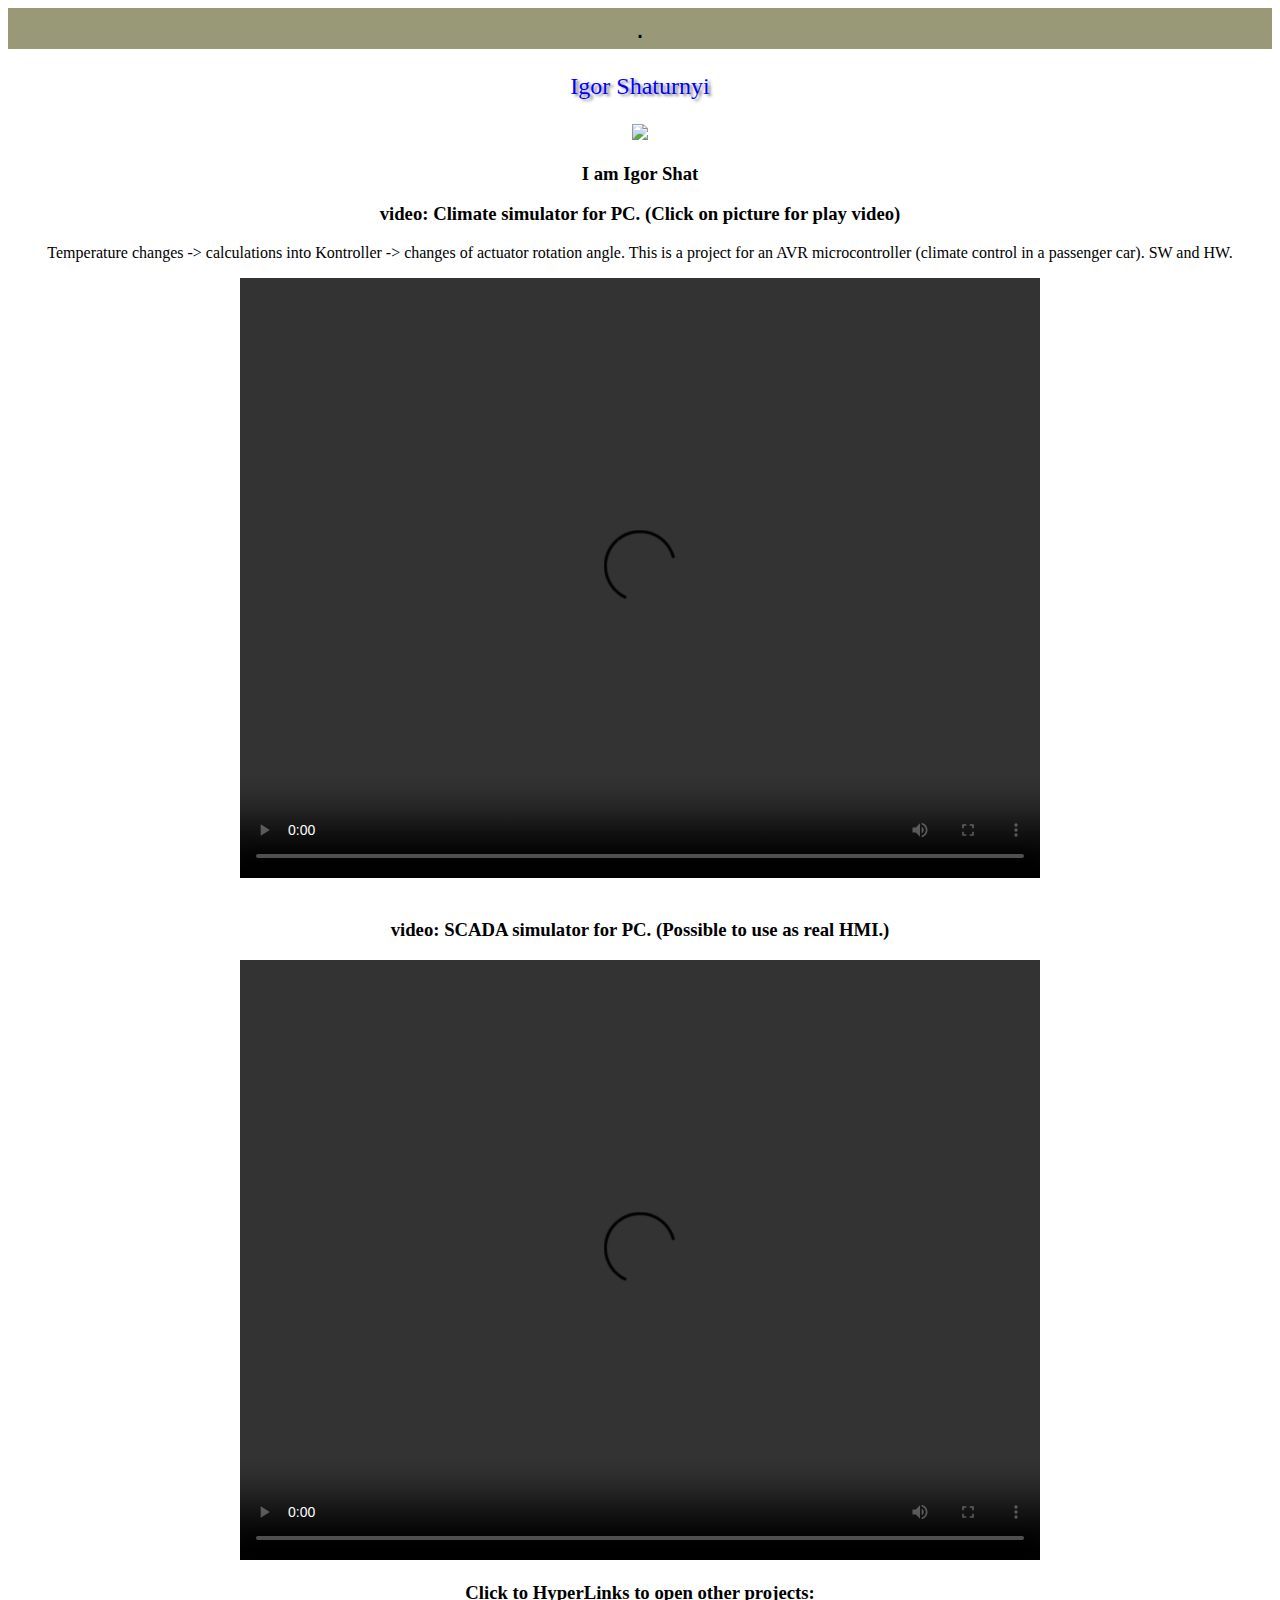
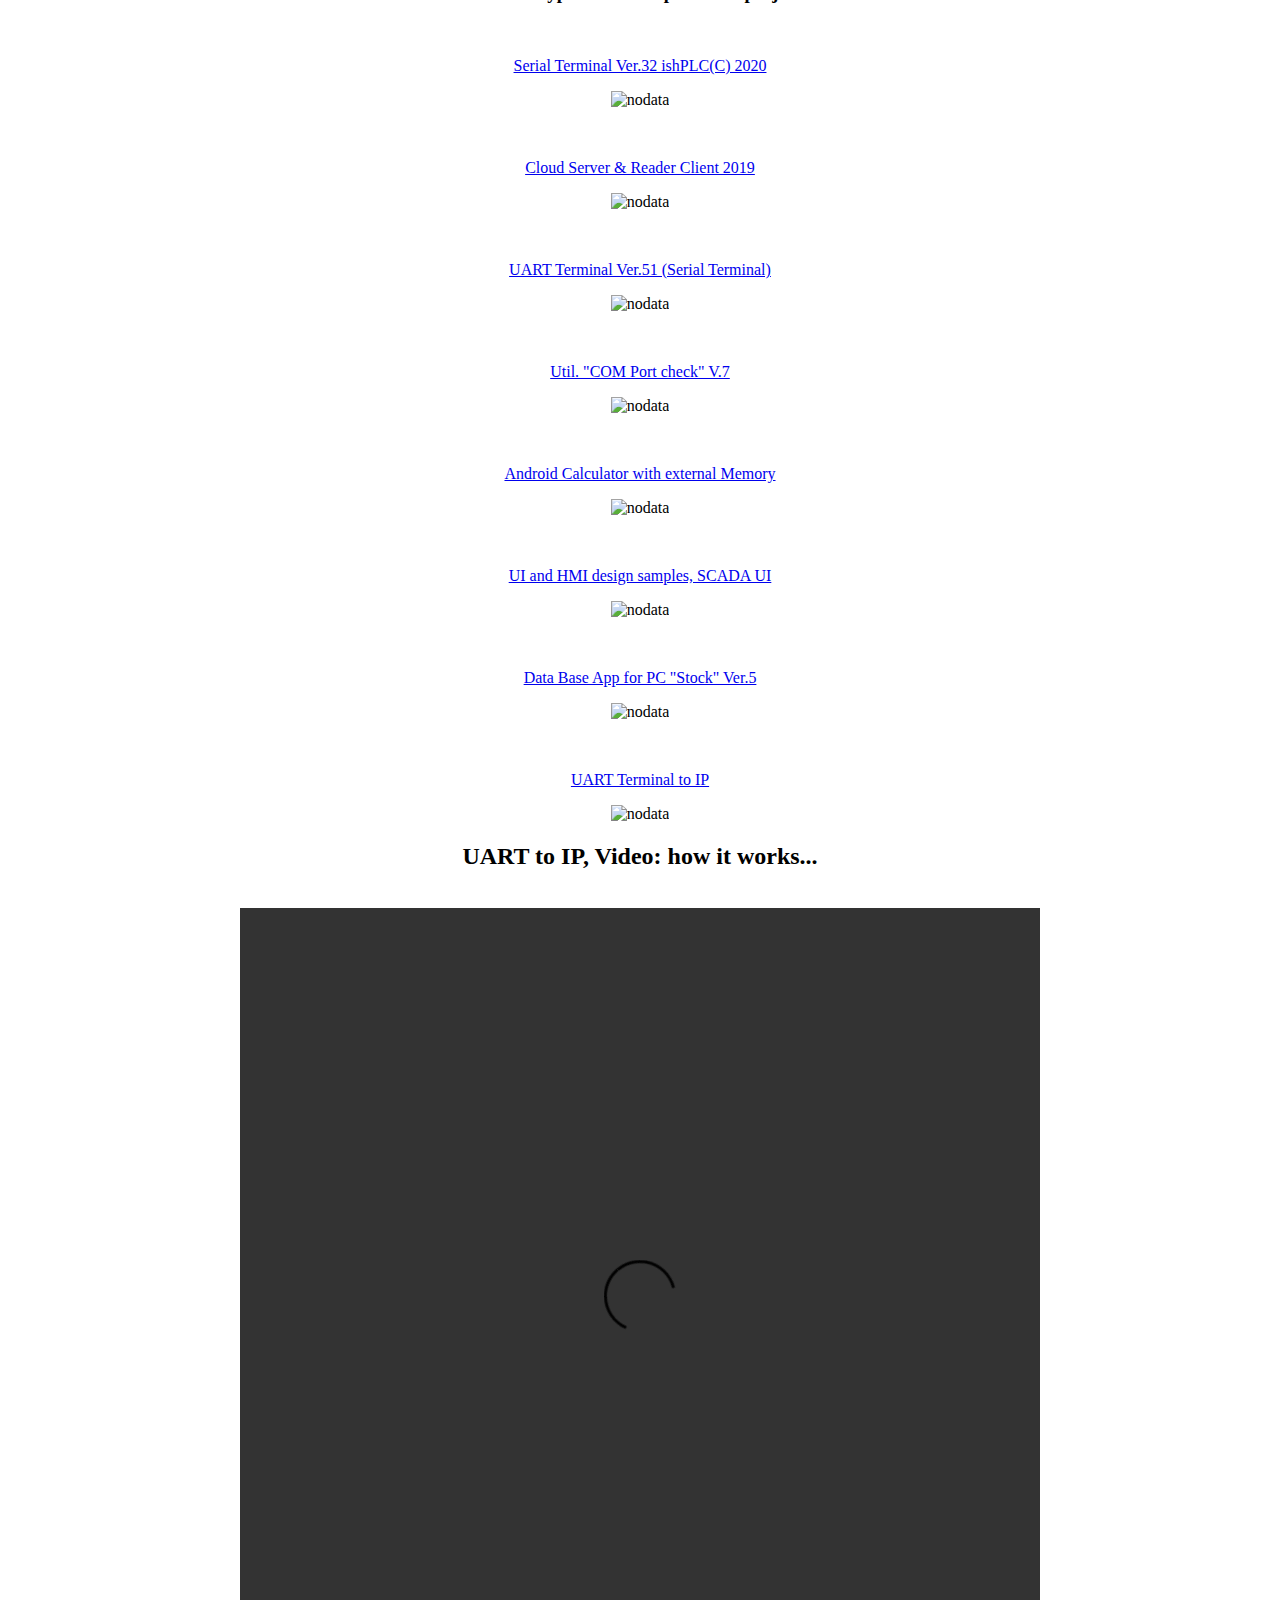
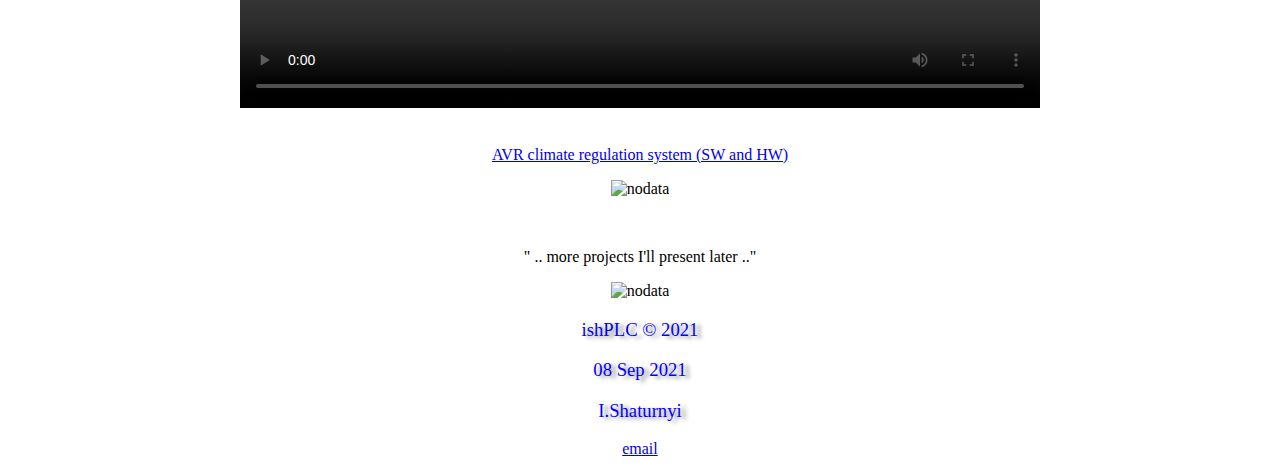
==== commit 64b31ba0: "Update index.html" ====
--- a/docs/index.html
+++ b/docs/index.html
@@ -50,7 +50,7 @@
 
 <center>
 	<h3> video: Climate simulator for PC. (Click on picture for play video) </h3>	
-		<p> Temperature changes -> calculations into Kontroller -> changes of actuator rotation angle.  This is a project for an AVR microcontroller (climate control in a passenger car).</p>	
+		<p> Temperature changes -> calculations into Kontroller -> changes of actuator rotation angle.  This is a project for an AVR microcontroller (climate control in a passenger car). SW and HW.</p>	
 	<video width="800" height="600" controls =  "controls">
 		<source src = "v/simV3H.mp4" />
 	</video>
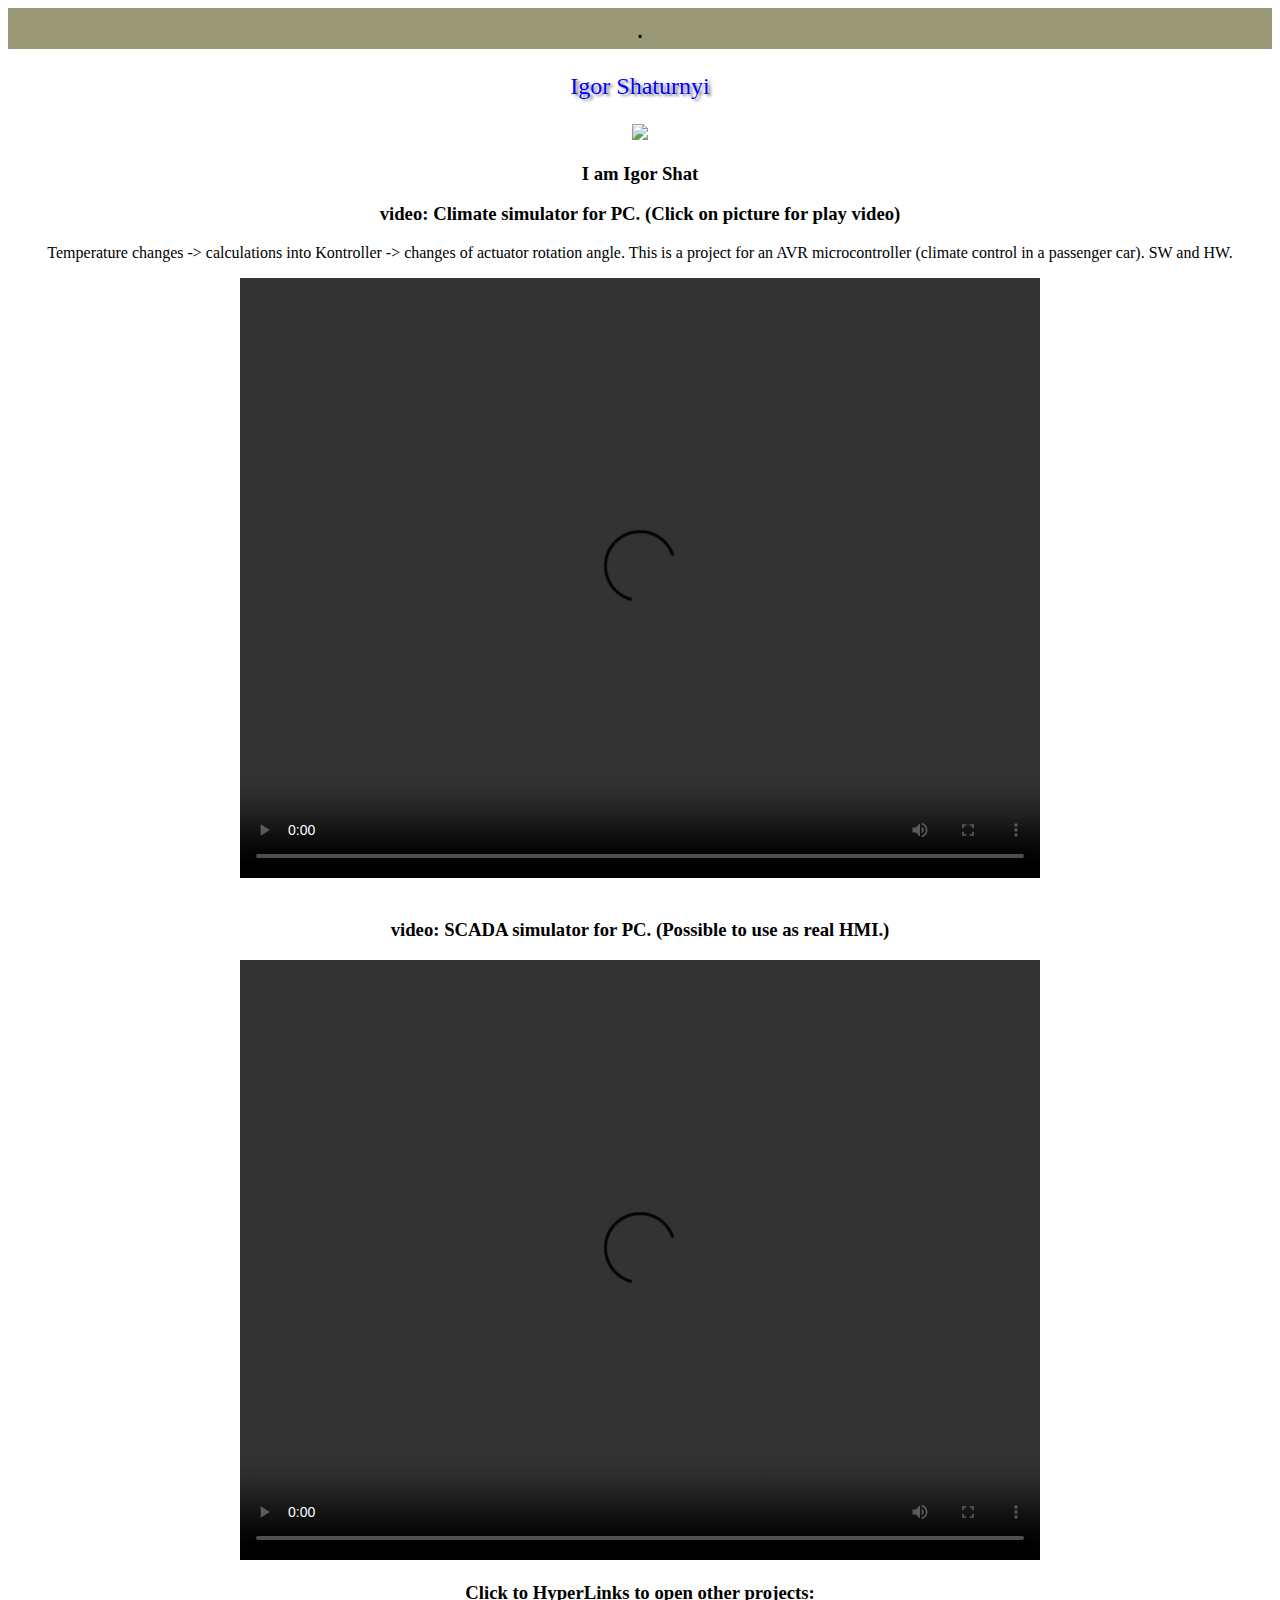
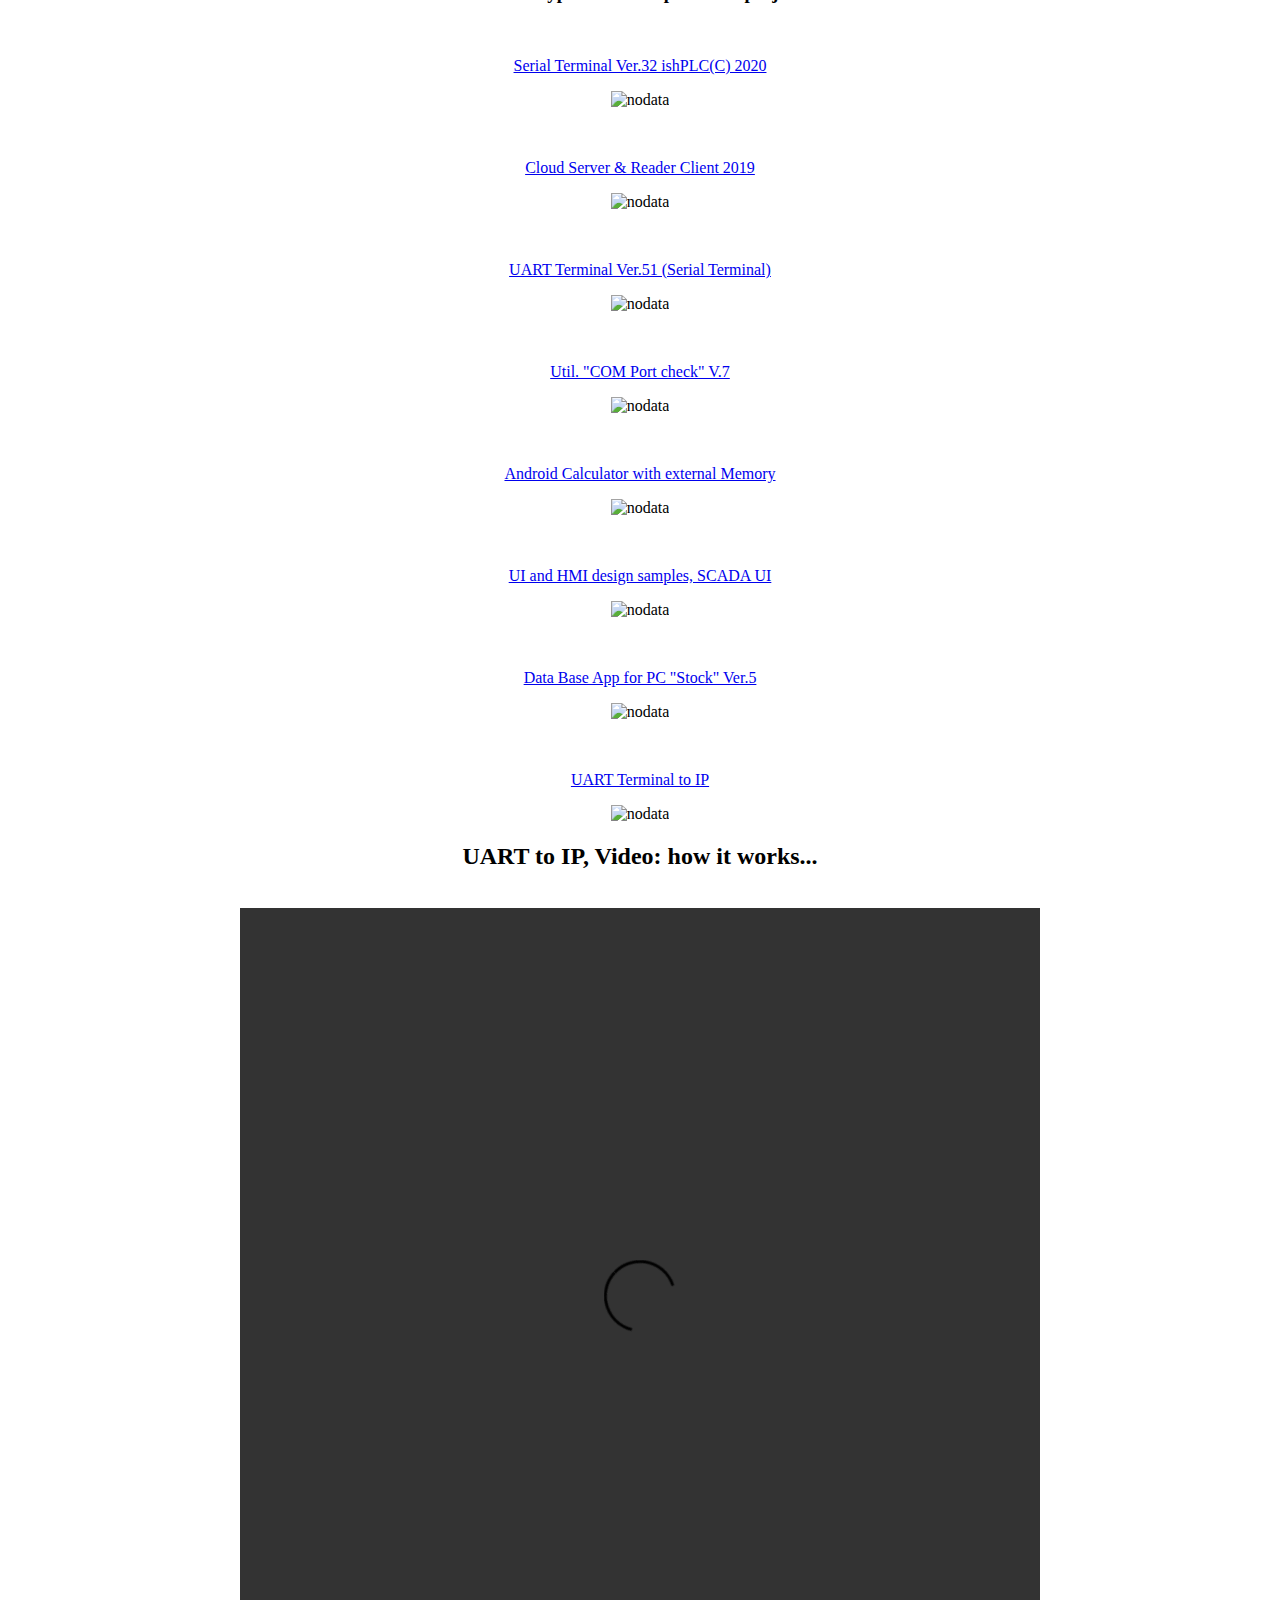
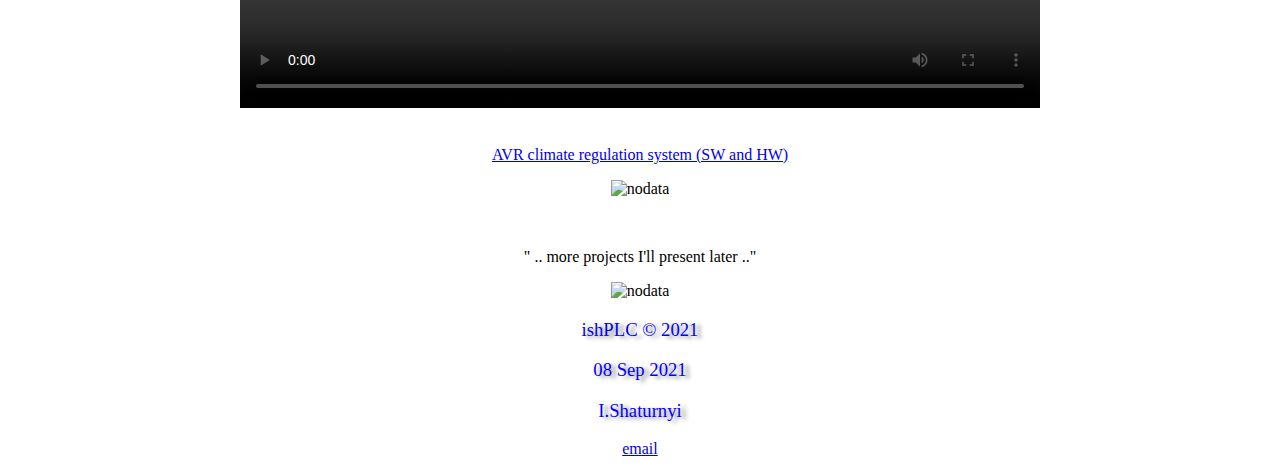
==== commit 8a7dc61c: "Update index.html" ====
--- a/docs/index.html
+++ b/docs/index.html
@@ -43,7 +43,7 @@
 <body onload="show_text();">
 <center> <h3>
 <p style="display:none" id="pageTextSource";>
-I am Igor Shaturnyi, Electronics and Software Engineer, Prague (Kladno), Czech Republic. Since 2002 I have switched to C++ (previously was: Pascal and C).  Here is some of my projects, which short descriptions you can see below. If you have any questions or interesting offer, please contact me (email at the bottom of the page). I will be glad to discuss. Thanks for your visit this webpage.
+I am Igor Shaturnyi, Electronics and Software Engineer, Prague (Kladno), Czech Republic.  Here is some of my projects, which short descriptions you can see below. If you have any questions or interesting offer, please contact me (email at the bottom of the page). I will be glad to discuss. Thanks for your visit this webpage.
 <p id="pageText">
 </p></h3></center>
 <!-- -----------------------<p> links to my projects:</p>---------------- -->
